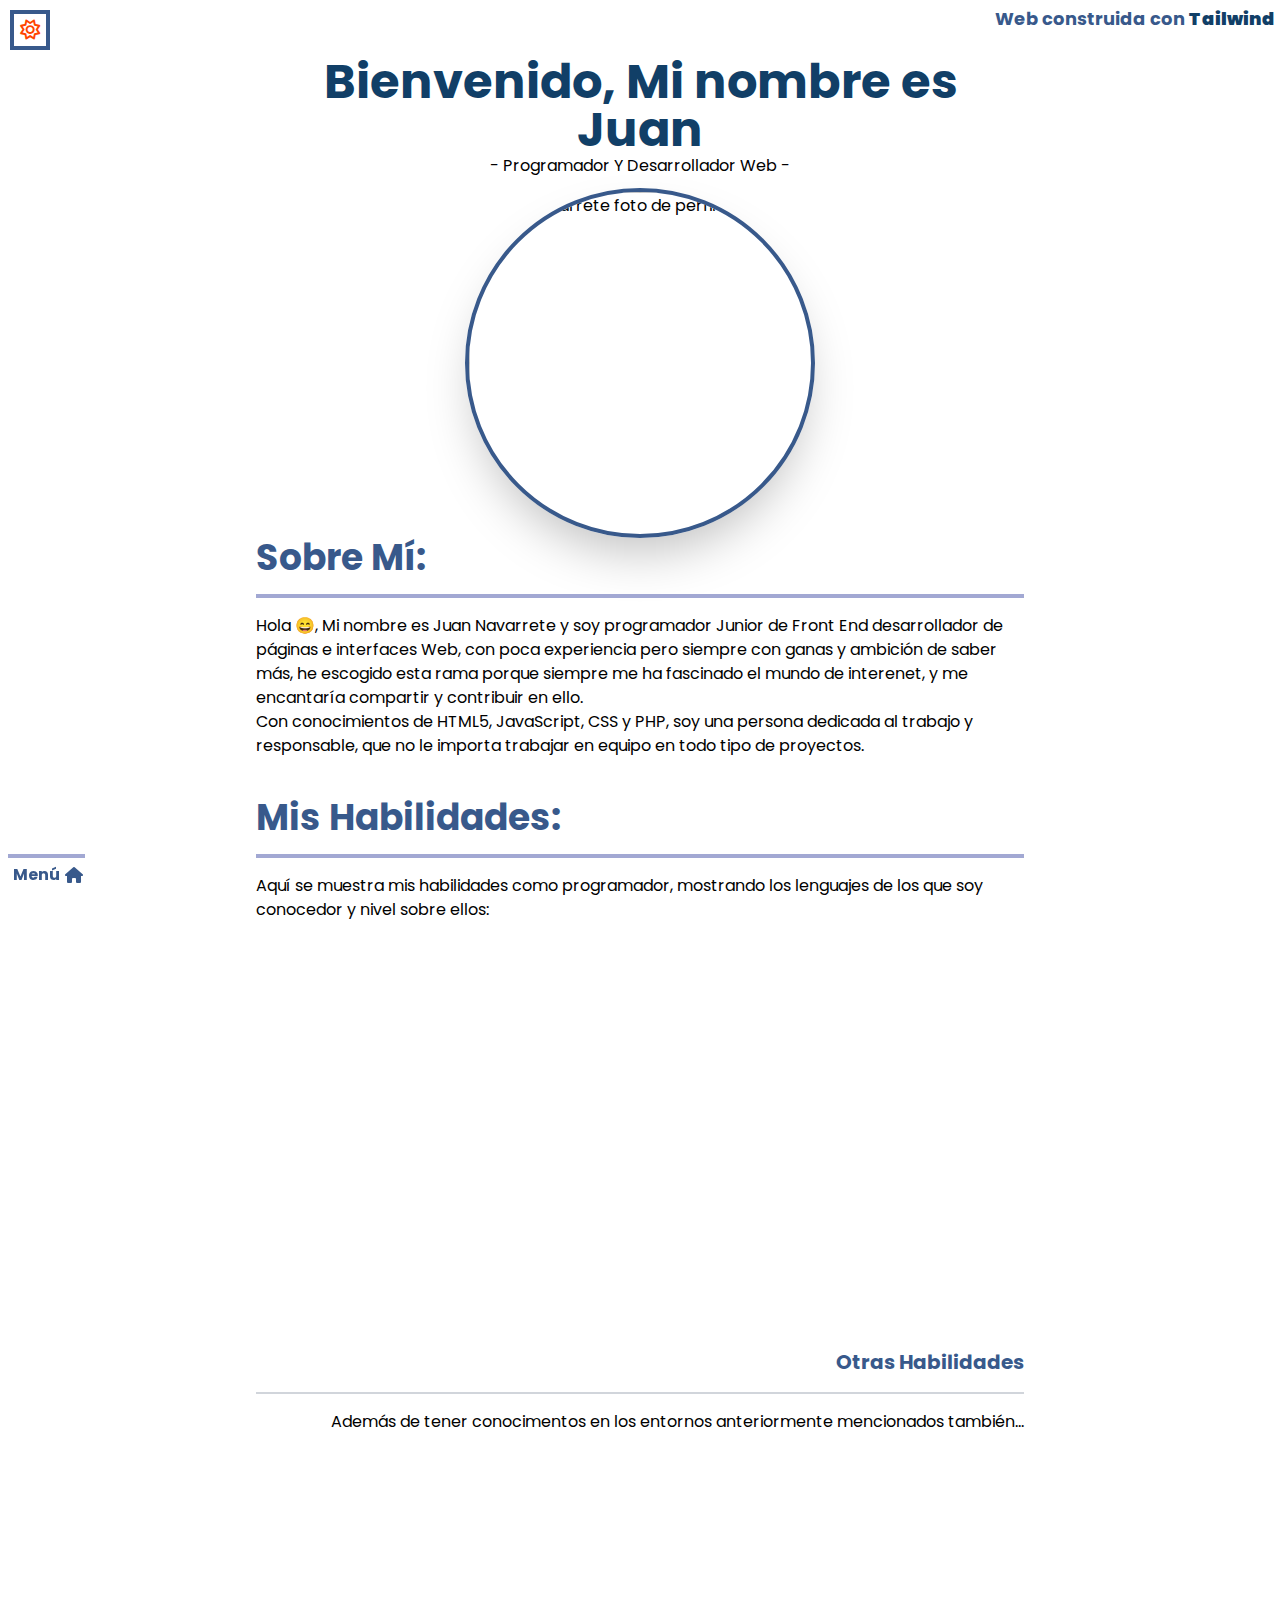
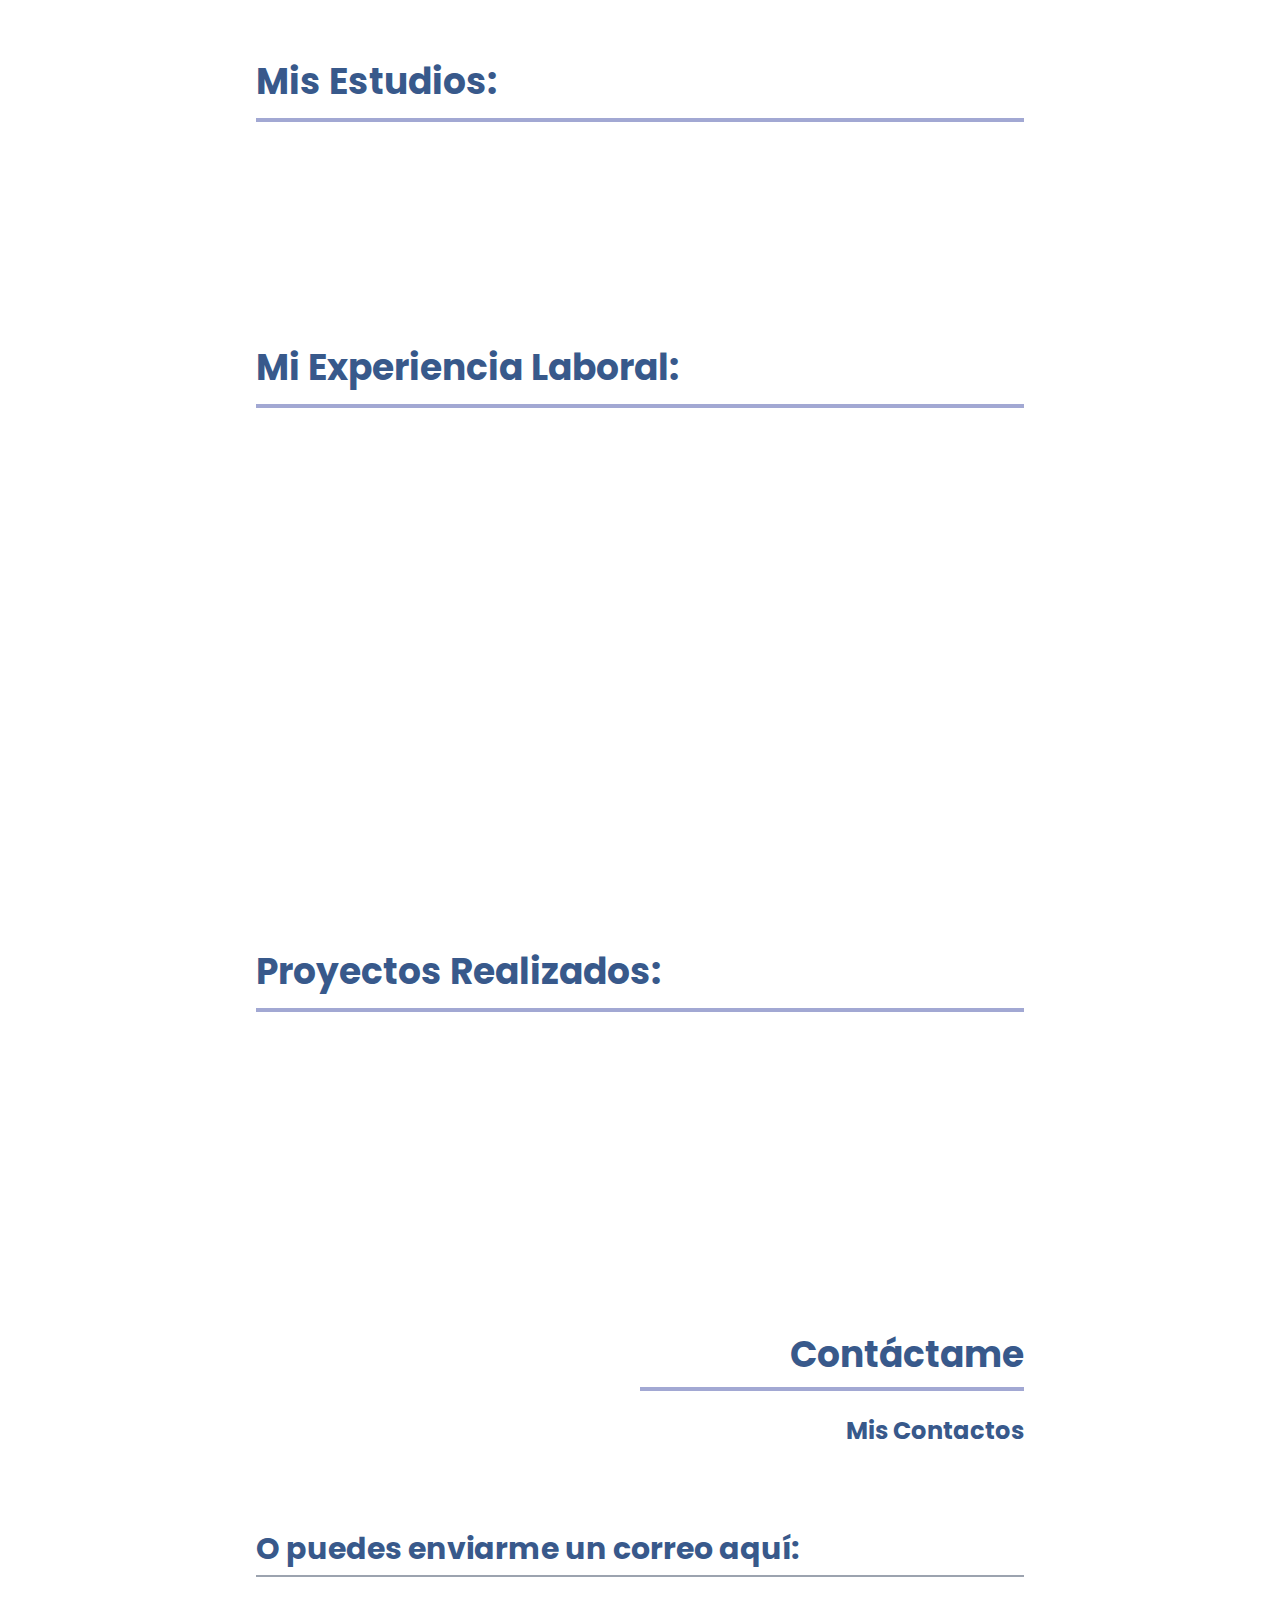
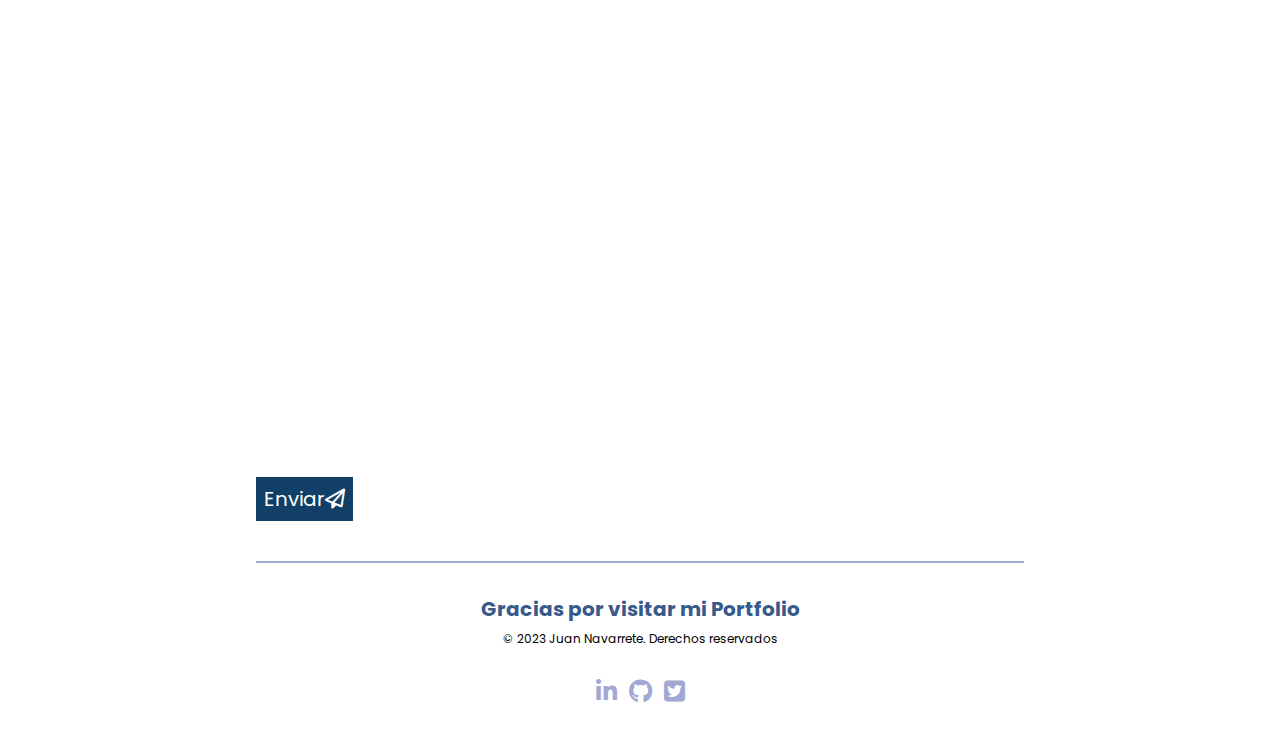
==== index.html @ 137d6327 "Cambios en JS" ====
<!-- <!DOCTYPE html> -->
<html lang="en">
<head>
    <meta charset="UTF-8">
    <meta name="viewport" content="width=device-width, initial-scale=1.0">
    <link rel="stylesheet" href="/css/output.css">
    <link rel="stylesheet" href="/css/Portfolio.css">

    <!-- ICONOS -->
    <!-- FONTAWESOME -->
    <link rel="stylesheet" href="/fontawesome/css/all.css">

    <!-- JQUERY -->
    <script
			  src="https://code.jquery.com/jquery-3.7.1.js"
			  integrity="sha256-eKhayi8LEQwp4NKxN+CfCh+3qOVUtJn3QNZ0TciWLP4="
			  crossorigin="anonymous"></script>
    
    <title>Mi Portfolio</title>
</head>
<body class="animate-web_Load">

    <!-- BOTÓN DE DARKMODE -->
    <div class="top-[10px] left-[10px] fixed z-10 flex flex-col md:flex-row align-center gap-2">
        <button id="darkmode-btn" class="w-[40px] h-[40px]"><i class="fa-regular fa-sun text-xl"></i></button>
        <button id="disable_light" class="group relative flex">
            <i class="fa-regular fa-lightbulb"></i><span class="hidden group-hover:inline" id="enable_light"> Deshabilitar</span>
        </button>
    </div>
    <!--  -->

    <div class="custom-cursor"></div>

    <script src="utilities/js/disableEnableLight.js"></script>


    <h4 class="text-center md:text-right p-[5px]" id="info_Cabecera">Web construida con <strong>Tailwind</strong></h4>

    <!-- MENÚ DE INICIO -->

    <nav id="sideBarMenu" class=" w-[50%] sm:w-[20%] lg:w-[14%] xl:w-[12%] m-[8px] text-right sm:text-left fixed z-20 flex flex-col">
        <ol id="contentmenu" class="contenido_menu_inicio mostrar_menu pr-[5px] sm:pr-0">
            <li class="mb-[5px] hover:font-bold"><a href="#sobreMi">Sobre Mi</a></li>
            <li class="mb-[5px] hover:font-bold"><a href="#habilidades">Mis Habilidades</a></li>
            <li class="mb-[5px] hover:font-bold"><a href="#estudios">Mis Estudios</a></li>
            <li class="mb-[5px] hover:font-bold"><a href="#experiencia">Experiencia Laboral</a></li>
            <li class="mb-[5px] hover:font-bold"><a href="#proyectos">Mis Proyectos</a></li>
        </ol>
        <button id="btnMenu" class="botonMenu transformar font-bold text-left border-t-4 border-portfolioAzul2"><i class="fa-solid fa-house"></i></button>
        <script src="utilities/js/activateLeftMenu.js"></script>
        <script src="utilities/js/changeSideBarButton.js"></script>
    </nav>

    <!-- CONTENEDOR DE LA WEB -->
    <div class="mt-[20px] w-[90%] sm:w-[80%] lg:w-[60%] m-auto">

        <header class='text-left'>
            <h1 id="titular_pagina" class="text-center">Bienvenido, Mi nombre es Juan</h1>
            <figure>
                <figcaption class="text-center mb-[10px] capitalize">- programador y Desarrollador Web -</figcaption>
                <img class="m-auto shadow-2xl" id="mifoto" src="/utilities/img/my_profile_photo.jpg" alt="Juan Navarrete foto de perfil">
            </figure>
        </header>

        <!-- SECCION:
        Sobre Mí
        -->
        <section class="mb-10">
            <h2 id="sobreMi" class="headerSection">Sobre Mí:</h2>
            <!-- Section divider -->
            <div class="sectionDivider"></div>
            <p>Hola 😄, Mi nombre es Juan Navarrete y soy programador Junior de Front End desarrollador de páginas e interfaces Web, con poca experiencia pero siempre con ganas y ambición de saber más, he escogido esta rama porque siempre me ha fascinado el mundo de interenet, y me encantaría compartir y contribuir en ello.</p>
            <p>Con conocimientos de HTML5, JavaScript, CSS y PHP, soy una persona dedicada al trabajo y responsable, que no le importa trabajar en equipo en todo tipo de proyectos.</p>
        </section>


        <!-- SECCION:
        Mis Habilidades
        -->
        <section class="mb-10">
            <header class="mb-[10px]">
                <h2 id="habilidades" class="headerSection">Mis Habilidades:</h2>
                <div class="sectionDivider"></div>
                <p>Aquí se muestra mis habilidades como programador, mostrando los lenguajes de los que soy conocedor y nivel sobre ellos:</p>
            </header>
            
            <article class="section_content">
                <h3 class="mb-[10px]">Lenguajes</h3>
                <ol class="mb-[10px] grid grid-cols-2 sm:grid-cols-3 md:grid-cols-4 xl:grid-cols-5 2xl:grid-cols-6 gap-4">

                    <li class="border-4 border-cyan-800 habilidades-container">
                        <ol class=" flex flex-col items-center gap-2">
                            <li>
                                <h4 class="text-center">Nivel: <strong>Medio</strong></h4>
                            </li>
                            <li>
                                <i class="fa-brands fa-html5 habilidades-icon"></i>
                            </li>
                            <li>
                                <p>HTML</p>
                            </li>
                        </ol>
                    </li>

                    <li class="border-4 border-cyan-800 habilidades-container">
                        <ol class=" flex flex-col items-center gap-2">
                            <li>
                                <h4 class="text-center">Nivel: <strong>Medio</strong></h4>
                            </li>
                            <li>
                                <i class="fa-brands fa-css3 habilidades-icon"></i>
                            </li>
                            <li>
                                <p>CSS</p>
                            </li>
                        </ol>     
                    </li>

                    <li class="border-4 border-cyan-800 habilidades-container">
                        <ol class=" flex flex-col items-center gap-2">
                            <li>
                                <h4 class="text-center">Nivel: <strong>Básico</strong></h4>
                            </li>
                            <li>
                                <i class="fa-brands fa-js habilidades-icon"></i>
                            </li>
                            <li>
                                <p>JavaScript</p>
                            </li>
                        </ol>
                    </li>

                    <li class="border-4 border-cyan-800 habilidades-container">
                        <ol class=" flex flex-col items-center gap-2">
                            <li>
                                <h4 class="text-center">Nivel: <strong>Básico</strong></h4>
                            </li>
                            <li>
                                <i class="fa-brands fa-php habilidades-icon"></i>
                            </li>
                            <li>
                                <p>PHP</p>
                            </li>
                        </ol>
                    </li>

                    <li class="border-4 border-cyan-800 habilidades-container">
                        <ol class=" flex flex-col items-center gap-2">
                            <li>
                                <h4 class="text-center">Nivel: <strong>Medio</strong></h4>
                            </li>
                            <li>
                                <i class="fa-solid fa-database habilidades-icon"></i>
                            </li>
                            <li>
                                <p>MySQL</p>
                            </li>
                        </ol>
                    </li>

                </ol>
            </article>               
              
            <article class="section_content">
                <h3 class="mb-[10px]">Frameworks</h3>
                <ol class="mb-[10px] grid grid-cols-2 sm:grid-cols-3 md:grid-cols-4 xl:grid-cols-5 2xl:grid-cols-6 gap-4">
                    <li class="border-4 border-cyan-800 habilidades-container">
                        <ol class=" flex flex-col items-center gap-2">
                            <li>
                                <h4 class="text-center">Nivel: <strong>Básico</strong></h4>
                            </li>
                            <li>
                                <i class="fa-brands fa-react  habilidades-icon"></i>
                            </li>
                            <li>
                                <p>React</p>
                            </li>
                        </ol>
                    </li>

                    <li class="border-4 border-cyan-800 habilidades-container">
                        <ol class=" flex flex-col items-center gap-2">
                            <li>
                                <h4 class="text-center">Nivel: <strong>Básico</strong></h4>
                            </li>
                            <li>
                                <i class="fa-brands fa-bootstrap habilidades-icon"></i>
                            </li>
                            <li>
                                <p>BootStrap</p>
                            </li>
                        </ol>
                    </li>

                    <li class="border-4 border-cyan-800 habilidades-container">
                        <ol class=" flex flex-col items-center gap-2">
                            <li>
                                <h4 class="text-center">Nivel: <strong>Medio</strong></h4>
                            </li>
                            <li>
                                <i class="fa-solid fa-wind habilidades-icon"></i>
                            </li>
                            <li>
                                <p>TailWind</p>
                            </li>
                        </ol>
                    </li>
                </ol>
            </article> 

            <!-- OTRAS HABILIDADES -->
            <article class="text-right">
                <h3>Otras Habilidades</h3>
                <div class="border-[1px] border-gray-300 mt-4 mb-4"></div>
                <p class="mb-[8px]">Además de tener conocimentos en los entornos anteriormente mencionados también...</p>
                <ol id="otras_habilidades" class="font-bold section_content">
                    <li>Siempre puntual<i class="fa-solid fa-circle-notch text-xs ml-2"></i></li>
                    <li>Abierto a trabajar en equipo<i class="fa-solid fa-circle-notch text-xs ml-2"></i></li>
                    <li>Dedicado con el trabajo<i class="fa-solid fa-circle-notch text-xs ml-2 "></i></li>
                    <li>Uso de terminal en sistemas Unix<i class="fa-solid fa-circle-notch text-xs ml-2 "></i></li>
                    <li>Manejo básico de redes<i class="fa-solid fa-circle-notch text-xs ml-2 "></i></li>
                    <li class="mt-8 font-normal relative" id="descargar_cv">
                        Puedes hacerte con mi CV descargándolo en aquí 
                        <a id="descargar_cv_url" href="/utilities/files/Currículum Juan Navarrete.pdf" download="mi_CV"><i class="fa-solid fa-download text-2xl" alt="descargar CV pdf"></i></a>
                        <span class="absolute bottom-7 text-xs right-0">Descargar versión PDF</span>
                    </li>
                </ol>
            </article>
        
            <script src="utilities/js/defineLvlColor.js"></script>
        </section>
        <!-- 
        Certificaciones
        -->
        <section class="mb-10">
            <h2 id="estudios" class="headerSection">Mis Estudios:</h2>
            <div class="sectionDivider"></div>

            <div class="section_content">
                <p class="mb-3">Todos estos conocimentos o en parte los he adquirido gracias a las siguientes titulaciones académicas:</p>
            <!-- Centro,titulo,inicio y fin y nota
             grid-cols-2 sm:grid-cols-3 md:grid-cols-4 xl:grid-cols-5 2xl:grid-cols-6
            -->
                <div class="grid grid-cols-1 md:grid-cols-2 gap-2 mb-[15px]">
                    <article class="min-h-[110px] p-1 flex justify-between  certificacion-box">
                        <div>
                            <ol class="h-full flex flex-col justify-between w-[80%] lg:w-[90%]">
                                <li><h3>Tec Medio - Sistemas Microinformáticos y Redes</h3></li>
                                <li><p><strong>IES Pazo da Mercé</strong> 2019/2021</p></li>
                            </ol>
                        </div>
                        <span class="relative text-portfolioAzul4 text-2xl md:text-4xl font-bold  before:content-['Nota'] before:absolute before:top-0 before:right-[80%] before:font-bold before:text-red-500 before:text-xs before:md:text-sm">6,4</span>
                    </article>
                    
                    <article class="min-h-[110px] p-1 flex justify-between  certificacion-box">
                        <div>
                            <ol class="h-full flex flex-col justify-between w-[80%] lg:w-[90%]">
                                <li><h3>Tec Sup - Diseño de Aplicaciones Web</h3></li>
                                <li><p><strong>IES Pazo da Mercé</strong> 2021/2023</p></li>
                            </ol>

                        </div>
                        <span class="relative text-portfolioAzul4 text-2xl md:text-4xl font-bold  before:content-['Nota'] before:absolute before:top-0 before:right-[80%] before:font-bold before:text-red-500 before:text-xs before:md:text-sm">7,9</span>
                    </article>

                </div>
            </div>
            
            
        </section>

        <!-- SECCION:
        Experiencia Laboral
        -->

        <section class="mb-10">
            <h2 id="experiencia" class="headerSection">Mi Experiencia Laboral:</h2>
            <div class="sectionDivider animate-fadingInLeft"></div>
            <div class="experiencia_container relative flex flex-col gap-3 overflow-hidden">
                <!-- exp-left -->
                <ol class="relative right-1/2 opacity-0 animate-fadingInLeft border-dotted border-2 border-portfolioAzul2 w-full md:w-1/2 text-center p-3 self-center md:self-start">
                    <li><h3 class="text-3xl experiencia_header"><span class="text-red-600">&#9866;</span>I3TE Porriño</h3></li>
                    <li><h4 class="text-portfolioAzul2"><span class="tiempo_experiencia">3 meses</span> como Ayudante en Prácticas</h4></li>
                    <li>
                            <h4 class="underline">Mi rol</h4>
                            Ayudar al equipo a buscar e implementar funciones para aplicaciones en producción con JS y PHP, Testing de Aplicacionnes.
                    </li>
                </ol>
                <!-- exp-right -->
                <ol class="relative  left-1/2 opacity-0 border-dotted border-2 border-portfolioAzul2  w-full md:w-1/2 text-center p-3 self-center md:self-end">
                    <li><h3 class="text-3xl experiencia_header"><span class="text-red-600">&#9866;</span>Software Quobis Porriño</h3></li>
                    <li><h4 class="text-portfolioAzul2"><span class="tiempo_experiencia">3 meses</span> como Ayudante en Prácticas</h4></li>
                    <li>
                            <h4 class="underline">Mi rol</h4>
                            Ayudar al equipo a buscar e implementar funciones para aplicaciones en producción con JS y PHP, Testing de Aplicacionnes.
                    </li>
                </ol> 

            </div>
           
            <!-- clases de los elementos exp-left exp-right -->
            <script src="utilities/js/loadElementsInDocument.js"></script>
            
        </section>


        <!--SECCION: 
        Trabajos realizados
         -->
         <section class="mb-10">
            <h2 id="proyectos" class="headerSection">Proyectos Realizados:</h2>
            <div class="sectionDivider"></div>

            <!-- Contenedor de proyectos -->
            <div class="grid grid-cols-1 sm:grid-cols-2 lg:grid-cols-3  gap-2 relative section_content">

                <div class="flip-card section-content">
                    <p class="text-center text-xs">Selecciona para mostrar</p>
                    <div class="flip-card-inner">
                      <div class="flip-card-front">
                        <img src="utilities/img/Sample_Image.png" alt="Avatar">
                      </div>
                      <div class="flip-card-back p-2">
                        <ol>
                            <li><h3>Juego Piedra Papel Tijeras</h3></li>
                            <li><p>Clásico juego de piedra papel y tijeras hecho con JavaScript</p></li>
                            <li>
                                <ol class="flex justify-center gap-2 font-bold lenguajes">
                                    <li>JS</li>
                                    <li>CSS</li>
                                    <li>HTML</li>
                                </ol>
                            </li>
                        </ol>
                        <!-- Opciones -->
                        <ol class="flex justify-center gap-3 absolute bottom-0 left-[50%] translate-x-[-50%] translate-y-[-50%] font-black">
                            <li class="group">
                                <a href="">Ver</a>
                                <div class="group-hover:animate-expand opacity-0 border-2 border-portfolioAzul5 w-0 m-auto"></div>
                            </li>
                            <li class="group">
                                <a href="">Descargar</a>
                                <div class="group-hover:animate-expand opacity-0 border-2 border-portfolioAzul5 w-0 m-auto"></div>
                            </li>
                        </ol>
                      </div>
                    </div>
                  </div> 

                  <div class="flip-card">
                    <p class="text-center text-xs">Selecciona para mostrar</p>
                    <div class="flip-card-inner">
                      <div class="flip-card-front">
                        <img src="utilities/img/Sample_Image_2.png" alt="Avatar">
                      </div>
                      <div class="flip-card-back p-2">
                        <ol>
                            <li><h3>Juego Tres En Raya</h3></li>
                            <li><p>Juego de Tres En Raya creado con CSS y JS</p></li>
                            <li>
                                <ol class="flex justify-center gap-2 font-bold lenguajes">
                                    <li>JS</li>
                                    <li>CSS</li>
                                    <li>HTML</li>
                                </ol>
                            </li>
                        </ol>
                        <!-- Opciones -->
                        <ol class="flex justify-center gap-3 absolute bottom-0 left-[50%] translate-x-[-50%] translate-y-[-50%] font-black">
                            <li class="group">
                                <a href="">Ver</a>
                                <div class="group-hover:animate-expand opacity-0 border-2 border-portfolioAzul5 w-0 m-auto"></div>
                            </li>
                            <li class="group">
                                <a href="">Descargar</a>
                                <div class="group-hover:animate-expand opacity-0 border-2 border-portfolioAzul5 w-0 m-auto"></div>
                            </li>
                        </ol>
                      </div>
                    </div>
                  </div> 

            </div>
            
        </section>

        <!-- FORMULARIO DE CONTACTO -->
        <section class="mb-10">
            <header class="flex flex-col align-top">
                <h2 class="headerSection text-right">Contáctame</h2>
                <div class="border-2 self-end w-1/2 border-portfolioAzul2 mt-3 mb-3"></div>
            </header>
            
            <div class="flex flex-col">
                <h3 class="text-right text-2xl mt-3">Mis Contactos</h3>
                <div class="flex flex-row-reverse section_content">
                    <ol id="mis_contactos_list" class="text-right text-xl">
                        <li class="flex gap-2 items-center justify-end">Linkedin <a href=""><i class="fa-brands fa-linkedin-in text-portfolioAzul4"></i></a></li>
                        <li class="flex gap-2 items-center justify-end">+34 999 999 999<i class="fa-solid fa-phone  text-portfolioAzul4"></i></li>
                        <li class="flex gap-2 items-center justify-end">Github <a href=""><i class="fa-brands fa-github  text-portfolioAzul4"></i></a></li>
                    </ol>
                </div>
                
            </div>
            <h3 class="text-3xl mb-2">O puedes enviarme un correo aquí:</h3>
            
            <!-- FORMULARIO DE LA WEB ***************************************-->
            <form action="destino.php" method="post" target="_blank" oninvalid="algomal()" onsubmit="messajeSuccess()" class="flex flex-col border-t-2 pt-2 border-gray-400" id="formulario_mensaje">
               
               <!-- Alert card -->
                <div id="alert" class=" p-2 text-white font-bold cursor-auto">
                    <span class="cursor-pointer closebtn hover:text-black" onclick="this.parentElement.style.display='none';">&times;</span>
                    <span id="card_message"></span>
                </div>
                <!--  -->
               
                <div class="grid grid-cols-1 sm:grid-cols-2 gap-3  mb-4 section_content">
                    <div class="flex flex-col">
                        <label for="nombre" class="flex content-center items-center">
                            Nombre 
                            <div class="relative ml-2">
                                <i class="cursor-help fa-solid fa-circle-info ayuda text-xs"></i>
                                <p class="text-xs absolute left-full bottom-full text-white p-2 bg-portfolioAzul3">Escriba su nombre aquí</p>
                            </div>
                        </label>
                        <input required type="text" name="nombre" oninvalid="showAlert(this,'Introduce un nombre de entre 3 y 16 caracteres, solo letras estan permitidas.')" id="nombre" pattern="([a-zA-Zñ](\s[a-zA-Zñ]+)?){3,16}" class="form-input  invalid:text-red-600 " placeholder="Introduce aquí tu nombre...">
                        <p id="nombre_error" class="text-xs text-red-700 text-alert"></p>
                    </div>
                    
                    <div class="flex flex-col">
                        <label for="correo"class="flex content-center items-center">
                            Tu correo 
                            <div class="relative ml-2">
                                <i class="cursor-help fa-solid fa-circle-info ayuda text-xs"></i>
                                <p class="text-xs absolute left-full bottom-full text-white p-2 bg-portfolioAzul3">Introduce un correo que sea válido</p>
                            </div>
                        </label>
                        <input required type="email" name="correo" id="correo" oninvalid="showAlert(this,'Porfavor, introduce un correo válido.')" class="form-input invalid:text-red-600 " placeholder="Escribe aqui tu correo..." title="Introduce un correo que sea válido">
                        <p id="correo_error" class="text-xs text-red-700 text-alert"></p>
                    </div>
               </div>

               <div class="flex flex-col mb-4 section_content">
                    <label for="motivo" class="flex content-center items-center">
                        Motivo 
                        <div class="ml-2 relative flex">
                            <i class="cursor-help fa-solid fa-circle-info ayuda text-xs"></i>
                            <p class="text-xs absolute left-full bottom-full text-white p-2 bg-portfolioAzul3">Escriba el motivo del mensaje</p>
                        </div>
                    </label>
                    <input required type="text" name="motivo" oninvalid="showAlert(this,'Introduce un motivo de al menos 5 caracteres de largo')" id="motivo" minlength="5" class=" form-input invalid:text-red-600 " placeholder="Motivo del correo..." title="Escriba el motivo del correo al menos 5 caracteres">
                    <p id="motivo_error" class="text-xs text-red-700 text-alert"></p>
                </div>

                <div class="flex flex-col mb-4 section_content">
                    <label for="mensaje" class="flex content-center items-center">
                        Mensaje 
                        <div class="relative ml-2">
                            <i class="cursor-help fa-solid fa-circle-info ayuda text-xs"></i>
                            <p class="text-xs absolute left-full bottom-full text-white p-2 bg-portfolioAzul3">Escriba aquí el contenido del mensaje</p>
                        </div>
                    </label>
                    <textarea required placeholder="Cual es tu duda?" minlength="10" oninvalid="showAlert(this,'Campo requerido')" name="mensaje" id="mensaje" cols="30" rows="10" form="" class="form-textarea invalid:text-red-600"></textarea>
                    <p id="mensaje_error" class="text-xs text-red-700 text-alert"></p>
                </div>

                <button type="submit" onclick="messageFailure()" id="enviar" class="hover:animate-hoverButton active:animate-activeButton p-2 text-xl self-start flex items-center">Enviar <i class="fa-regular fa-paper-plane"></i></button>
            </form>
            <script src="utilities/js/showFormActions.js"></script>
        </section>


            <!-- FOOTER DE LA WEB -->
    <footer class="w-full border-t-2 border-portfolioAzul2 p-8">
        <ol class="text-center flex flex-col gap-2">
            <li><h3>Gracias por visitar mi Portfolio</h3></li>
            <li class="text-xs">© 2023 Juan Navarrete. Derechos reservados</li>
            <li class="text-portfolioAzul2 text-2xl flex justify-center gap-3 mt-6">
                <a href=""><i class="fa-brands fa-linkedin-in"></i></a>
                <a href=""><i class="fa-brands fa-github"></i></a>
                <a href=""><i class="fa-brands fa-square-twitter"></i></a>
            </li>
        </ol>
        
    </footer>
    </div>



    
<script src="utilities/js/toggleDarkMode.js"></script>
</body>
</html>
---- css/output.css ----
/*
! tailwindcss v3.3.5 | MIT License | https://tailwindcss.com
*/

/*
1. Prevent padding and border from affecting element width. (https://github.com/mozdevs/cssremedy/issues/4)
2. Allow adding a border to an element by just adding a border-width. (https://github.com/tailwindcss/tailwindcss/pull/116)
*/

*,
::before,
::after {
  box-sizing: border-box;
  /* 1 */
  border-width: 0;
  /* 2 */
  border-style: solid;
  /* 2 */
  border-color: #e5e7eb;
  /* 2 */
}

::before,
::after {
  --tw-content: '';
}

/*
1. Use a consistent sensible line-height in all browsers.
2. Prevent adjustments of font size after orientation changes in iOS.
3. Use a more readable tab size.
4. Use the user's configured `sans` font-family by default.
5. Use the user's configured `sans` font-feature-settings by default.
6. Use the user's configured `sans` font-variation-settings by default.
*/

html {
  line-height: 1.5;
  /* 1 */
  -webkit-text-size-adjust: 100%;
  /* 2 */
  -moz-tab-size: 4;
  /* 3 */
  -o-tab-size: 4;
     tab-size: 4;
  /* 3 */
  font-family: ui-sans-serif, system-ui, -apple-system, BlinkMacSystemFont, "Segoe UI", Roboto, "Helvetica Neue", Arial, "Noto Sans", sans-serif, "Apple Color Emoji", "Segoe UI Emoji", "Segoe UI Symbol", "Noto Color Emoji";
  /* 4 */
  font-feature-settings: normal;
  /* 5 */
  font-variation-settings: normal;
  /* 6 */
}

/*
1. Remove the margin in all browsers.
2. Inherit line-height from `html` so users can set them as a class directly on the `html` element.
*/

body {
  margin: 0;
  /* 1 */
  line-height: inherit;
  /* 2 */
}

/*
1. Add the correct height in Firefox.
2. Correct the inheritance of border color in Firefox. (https://bugzilla.mozilla.org/show_bug.cgi?id=190655)
3. Ensure horizontal rules are visible by default.
*/

hr {
  height: 0;
  /* 1 */
  color: inherit;
  /* 2 */
  border-top-width: 1px;
  /* 3 */
}

/*
Add the correct text decoration in Chrome, Edge, and Safari.
*/

abbr:where([title]) {
  -webkit-text-decoration: underline dotted;
          text-decoration: underline dotted;
}

/*
Remove the default font size and weight for headings.
*/

h1,
h2,
h3,
h4,
h5,
h6 {
  font-size: inherit;
  font-weight: inherit;
}

/*
Reset links to optimize for opt-in styling instead of opt-out.
*/

a {
  color: inherit;
  text-decoration: inherit;
}

/*
Add the correct font weight in Edge and Safari.
*/

b,
strong {
  font-weight: bolder;
}

/*
1. Use the user's configured `mono` font family by default.
2. Correct the odd `em` font sizing in all browsers.
*/

code,
kbd,
samp,
pre {
  font-family: ui-monospace, SFMono-Regular, Menlo, Monaco, Consolas, "Liberation Mono", "Courier New", monospace;
  /* 1 */
  font-size: 1em;
  /* 2 */
}

/*
Add the correct font size in all browsers.
*/

small {
  font-size: 80%;
}

/*
Prevent `sub` and `sup` elements from affecting the line height in all browsers.
*/

sub,
sup {
  font-size: 75%;
  line-height: 0;
  position: relative;
  vertical-align: baseline;
}

sub {
  bottom: -0.25em;
}

sup {
  top: -0.5em;
}

/*
1. Remove text indentation from table contents in Chrome and Safari. (https://bugs.chromium.org/p/chromium/issues/detail?id=999088, https://bugs.webkit.org/show_bug.cgi?id=201297)
2. Correct table border color inheritance in all Chrome and Safari. (https://bugs.chromium.org/p/chromium/issues/detail?id=935729, https://bugs.webkit.org/show_bug.cgi?id=195016)
3. Remove gaps between table borders by default.
*/

table {
  text-indent: 0;
  /* 1 */
  border-color: inherit;
  /* 2 */
  border-collapse: collapse;
  /* 3 */
}

/*
1. Change the font styles in all browsers.
2. Remove the margin in Firefox and Safari.
3. Remove default padding in all browsers.
*/

button,
input,
optgroup,
select,
textarea {
  font-family: inherit;
  /* 1 */
  font-feature-settings: inherit;
  /* 1 */
  font-variation-settings: inherit;
  /* 1 */
  font-size: 100%;
  /* 1 */
  font-weight: inherit;
  /* 1 */
  line-height: inherit;
  /* 1 */
  color: inherit;
  /* 1 */
  margin: 0;
  /* 2 */
  padding: 0;
  /* 3 */
}

/*
Remove the inheritance of text transform in Edge and Firefox.
*/

button,
select {
  text-transform: none;
}

/*
1. Correct the inability to style clickable types in iOS and Safari.
2. Remove default button styles.
*/

button,
[type='button'],
[type='reset'],
[type='submit'] {
  -webkit-appearance: button;
  /* 1 */
  background-color: transparent;
  /* 2 */
  background-image: none;
  /* 2 */
}

/*
Use the modern Firefox focus style for all focusable elements.
*/

:-moz-focusring {
  outline: auto;
}

/*
Remove the additional `:invalid` styles in Firefox. (https://github.com/mozilla/gecko-dev/blob/2f9eacd9d3d995c937b4251a5557d95d494c9be1/layout/style/res/forms.css#L728-L737)
*/

:-moz-ui-invalid {
  box-shadow: none;
}

/*
Add the correct vertical alignment in Chrome and Firefox.
*/

progress {
  vertical-align: baseline;
}

/*
Correct the cursor style of increment and decrement buttons in Safari.
*/

::-webkit-inner-spin-button,
::-webkit-outer-spin-button {
  height: auto;
}

/*
1. Correct the odd appearance in Chrome and Safari.
2. Correct the outline style in Safari.
*/

[type='search'] {
  -webkit-appearance: textfield;
  /* 1 */
  outline-offset: -2px;
  /* 2 */
}

/*
Remove the inner padding in Chrome and Safari on macOS.
*/

::-webkit-search-decoration {
  -webkit-appearance: none;
}

/*
1. Correct the inability to style clickable types in iOS and Safari.
2. Change font properties to `inherit` in Safari.
*/

::-webkit-file-upload-button {
  -webkit-appearance: button;
  /* 1 */
  font: inherit;
  /* 2 */
}

/*
Add the correct display in Chrome and Safari.
*/

summary {
  display: list-item;
}

/*
Removes the default spacing and border for appropriate elements.
*/

blockquote,
dl,
dd,
h1,
h2,
h3,
h4,
h5,
h6,
hr,
figure,
p,
pre {
  margin: 0;
}

fieldset {
  margin: 0;
  padding: 0;
}

legend {
  padding: 0;
}

ol,
ul,
menu {
  list-style: none;
  margin: 0;
  padding: 0;
}

/*
Reset default styling for dialogs.
*/

dialog {
  padding: 0;
}

/*
Prevent resizing textareas horizontally by default.
*/

textarea {
  resize: vertical;
}

/*
1. Reset the default placeholder opacity in Firefox. (https://github.com/tailwindlabs/tailwindcss/issues/3300)
2. Set the default placeholder color to the user's configured gray 400 color.
*/

input::-moz-placeholder, textarea::-moz-placeholder {
  opacity: 1;
  /* 1 */
  color: #9ca3af;
  /* 2 */
}

input::placeholder,
textarea::placeholder {
  opacity: 1;
  /* 1 */
  color: #9ca3af;
  /* 2 */
}

/*
Set the default cursor for buttons.
*/

button,
[role="button"] {
  cursor: pointer;
}

/*
Make sure disabled buttons don't get the pointer cursor.
*/

:disabled {
  cursor: default;
}

/*
1. Make replaced elements `display: block` by default. (https://github.com/mozdevs/cssremedy/issues/14)
2. Add `vertical-align: middle` to align replaced elements more sensibly by default. (https://github.com/jensimmons/cssremedy/issues/14#issuecomment-634934210)
   This can trigger a poorly considered lint error in some tools but is included by design.
*/

img,
svg,
video,
canvas,
audio,
iframe,
embed,
object {
  display: block;
  /* 1 */
  vertical-align: middle;
  /* 2 */
}

/*
Constrain images and videos to the parent width and preserve their intrinsic aspect ratio. (https://github.com/mozdevs/cssremedy/issues/14)
*/

img,
video {
  max-width: 100%;
  height: auto;
}

/* Make elements with the HTML hidden attribute stay hidden by default */

[hidden] {
  display: none;
}

[type='text'],input:where(:not([type])),[type='email'],[type='url'],[type='password'],[type='number'],[type='date'],[type='datetime-local'],[type='month'],[type='search'],[type='tel'],[type='time'],[type='week'],[multiple],textarea,select {
  -webkit-appearance: none;
     -moz-appearance: none;
          appearance: none;
  background-color: #fff;
  border-color: #6b7280;
  border-width: 1px;
  border-radius: 0px;
  padding-top: 0.5rem;
  padding-right: 0.75rem;
  padding-bottom: 0.5rem;
  padding-left: 0.75rem;
  font-size: 1rem;
  line-height: 1.5rem;
  --tw-shadow: 0 0 #0000;
}

[type='text']:focus, input:where(:not([type])):focus, [type='email']:focus, [type='url']:focus, [type='password']:focus, [type='number']:focus, [type='date']:focus, [type='datetime-local']:focus, [type='month']:focus, [type='search']:focus, [type='tel']:focus, [type='time']:focus, [type='week']:focus, [multiple]:focus, textarea:focus, select:focus {
  outline: 2px solid transparent;
  outline-offset: 2px;
  --tw-ring-inset: var(--tw-empty,/*!*/ /*!*/);
  --tw-ring-offset-width: 0px;
  --tw-ring-offset-color: #fff;
  --tw-ring-color: #2563eb;
  --tw-ring-offset-shadow: var(--tw-ring-inset) 0 0 0 var(--tw-ring-offset-width) var(--tw-ring-offset-color);
  --tw-ring-shadow: var(--tw-ring-inset) 0 0 0 calc(1px + var(--tw-ring-offset-width)) var(--tw-ring-color);
  box-shadow: var(--tw-ring-offset-shadow), var(--tw-ring-shadow), var(--tw-shadow);
  border-color: #2563eb;
}

input::-moz-placeholder, textarea::-moz-placeholder {
  color: #6b7280;
  opacity: 1;
}

input::placeholder,textarea::placeholder {
  color: #6b7280;
  opacity: 1;
}

::-webkit-datetime-edit-fields-wrapper {
  padding: 0;
}

::-webkit-date-and-time-value {
  min-height: 1.5em;
  text-align: inherit;
}

::-webkit-datetime-edit {
  display: inline-flex;
}

::-webkit-datetime-edit,::-webkit-datetime-edit-year-field,::-webkit-datetime-edit-month-field,::-webkit-datetime-edit-day-field,::-webkit-datetime-edit-hour-field,::-webkit-datetime-edit-minute-field,::-webkit-datetime-edit-second-field,::-webkit-datetime-edit-millisecond-field,::-webkit-datetime-edit-meridiem-field {
  padding-top: 0;
  padding-bottom: 0;
}

select {
  background-image: url("data:image/svg+xml,%3csvg xmlns='http://www.w3.org/2000/svg' fill='none' viewBox='0 0 20 20'%3e%3cpath stroke='%236b7280' stroke-linecap='round' stroke-linejoin='round' stroke-width='1.5' d='M6 8l4 4 4-4'/%3e%3c/svg%3e");
  background-position: right 0.5rem center;
  background-repeat: no-repeat;
  background-size: 1.5em 1.5em;
  padding-right: 2.5rem;
  -webkit-print-color-adjust: exact;
          print-color-adjust: exact;
}

[multiple],[size]:where(select:not([size="1"])) {
  background-image: initial;
  background-position: initial;
  background-repeat: unset;
  background-size: initial;
  padding-right: 0.75rem;
  -webkit-print-color-adjust: unset;
          print-color-adjust: unset;
}

[type='checkbox'],[type='radio'] {
  -webkit-appearance: none;
     -moz-appearance: none;
          appearance: none;
  padding: 0;
  -webkit-print-color-adjust: exact;
          print-color-adjust: exact;
  display: inline-block;
  vertical-align: middle;
  background-origin: border-box;
  -webkit-user-select: none;
     -moz-user-select: none;
          user-select: none;
  flex-shrink: 0;
  height: 1rem;
  width: 1rem;
  color: #2563eb;
  background-color: #fff;
  border-color: #6b7280;
  border-width: 1px;
  --tw-shadow: 0 0 #0000;
}

[type='checkbox'] {
  border-radius: 0px;
}

[type='radio'] {
  border-radius: 100%;
}

[type='checkbox']:focus,[type='radio']:focus {
  outline: 2px solid transparent;
  outline-offset: 2px;
  --tw-ring-inset: var(--tw-empty,/*!*/ /*!*/);
  --tw-ring-offset-width: 2px;
  --tw-ring-offset-color: #fff;
  --tw-ring-color: #2563eb;
  --tw-ring-offset-shadow: var(--tw-ring-inset) 0 0 0 var(--tw-ring-offset-width) var(--tw-ring-offset-color);
  --tw-ring-shadow: var(--tw-ring-inset) 0 0 0 calc(2px + var(--tw-ring-offset-width)) var(--tw-ring-color);
  box-shadow: var(--tw-ring-offset-shadow), var(--tw-ring-shadow), var(--tw-shadow);
}

[type='checkbox']:checked,[type='radio']:checked {
  border-color: transparent;
  background-color: currentColor;
  background-size: 100% 100%;
  background-position: center;
  background-repeat: no-repeat;
}

[type='checkbox']:checked {
  background-image: url("data:image/svg+xml,%3csvg viewBox='0 0 16 16' fill='white' xmlns='http://www.w3.org/2000/svg'%3e%3cpath d='M12.207 4.793a1 1 0 010 1.414l-5 5a1 1 0 01-1.414 0l-2-2a1 1 0 011.414-1.414L6.5 9.086l4.293-4.293a1 1 0 011.414 0z'/%3e%3c/svg%3e");
}

@media (forced-colors: active)  {
  [type='checkbox']:checked {
    -webkit-appearance: auto;
       -moz-appearance: auto;
            appearance: auto;
  }
}

[type='radio']:checked {
  background-image: url("data:image/svg+xml,%3csvg viewBox='0 0 16 16' fill='white' xmlns='http://www.w3.org/2000/svg'%3e%3ccircle cx='8' cy='8' r='3'/%3e%3c/svg%3e");
}

@media (forced-colors: active)  {
  [type='radio']:checked {
    -webkit-appearance: auto;
       -moz-appearance: auto;
            appearance: auto;
  }
}

[type='checkbox']:checked:hover,[type='checkbox']:checked:focus,[type='radio']:checked:hover,[type='radio']:checked:focus {
  border-color: transparent;
  background-color: currentColor;
}

[type='checkbox']:indeterminate {
  background-image: url("data:image/svg+xml,%3csvg xmlns='http://www.w3.org/2000/svg' fill='none' viewBox='0 0 16 16'%3e%3cpath stroke='white' stroke-linecap='round' stroke-linejoin='round' stroke-width='2' d='M4 8h8'/%3e%3c/svg%3e");
  border-color: transparent;
  background-color: currentColor;
  background-size: 100% 100%;
  background-position: center;
  background-repeat: no-repeat;
}

@media (forced-colors: active)  {
  [type='checkbox']:indeterminate {
    -webkit-appearance: auto;
       -moz-appearance: auto;
            appearance: auto;
  }
}

[type='checkbox']:indeterminate:hover,[type='checkbox']:indeterminate:focus {
  border-color: transparent;
  background-color: currentColor;
}

[type='file'] {
  background: unset;
  border-color: inherit;
  border-width: 0;
  border-radius: 0;
  padding: 0;
  font-size: unset;
  line-height: inherit;
}

[type='file']:focus {
  outline: 1px solid ButtonText;
  outline: 1px auto -webkit-focus-ring-color;
}

h1 {
  font-size: 3rem;
  line-height: 1;
}

h2 {
  font-size: 1.875rem;
  line-height: 2.25rem;
}

h3 {
  font-size: 1.25rem;
  line-height: 1.75rem;
}

h4 {
  font-size: 1.125rem;
  line-height: 1.75rem;
}

*, ::before, ::after {
  --tw-border-spacing-x: 0;
  --tw-border-spacing-y: 0;
  --tw-translate-x: 0;
  --tw-translate-y: 0;
  --tw-rotate: 0;
  --tw-skew-x: 0;
  --tw-skew-y: 0;
  --tw-scale-x: 1;
  --tw-scale-y: 1;
  --tw-pan-x:  ;
  --tw-pan-y:  ;
  --tw-pinch-zoom:  ;
  --tw-scroll-snap-strictness: proximity;
  --tw-gradient-from-position:  ;
  --tw-gradient-via-position:  ;
  --tw-gradient-to-position:  ;
  --tw-ordinal:  ;
  --tw-slashed-zero:  ;
  --tw-numeric-figure:  ;
  --tw-numeric-spacing:  ;
  --tw-numeric-fraction:  ;
  --tw-ring-inset:  ;
  --tw-ring-offset-width: 0px;
  --tw-ring-offset-color: #fff;
  --tw-ring-color: rgb(59 130 246 / 0.5);
  --tw-ring-offset-shadow: 0 0 #0000;
  --tw-ring-shadow: 0 0 #0000;
  --tw-shadow: 0 0 #0000;
  --tw-shadow-colored: 0 0 #0000;
  --tw-blur:  ;
  --tw-brightness:  ;
  --tw-contrast:  ;
  --tw-grayscale:  ;
  --tw-hue-rotate:  ;
  --tw-invert:  ;
  --tw-saturate:  ;
  --tw-sepia:  ;
  --tw-drop-shadow:  ;
  --tw-backdrop-blur:  ;
  --tw-backdrop-brightness:  ;
  --tw-backdrop-contrast:  ;
  --tw-backdrop-grayscale:  ;
  --tw-backdrop-hue-rotate:  ;
  --tw-backdrop-invert:  ;
  --tw-backdrop-opacity:  ;
  --tw-backdrop-saturate:  ;
  --tw-backdrop-sepia:  ;
}

::backdrop {
  --tw-border-spacing-x: 0;
  --tw-border-spacing-y: 0;
  --tw-translate-x: 0;
  --tw-translate-y: 0;
  --tw-rotate: 0;
  --tw-skew-x: 0;
  --tw-skew-y: 0;
  --tw-scale-x: 1;
  --tw-scale-y: 1;
  --tw-pan-x:  ;
  --tw-pan-y:  ;
  --tw-pinch-zoom:  ;
  --tw-scroll-snap-strictness: proximity;
  --tw-gradient-from-position:  ;
  --tw-gradient-via-position:  ;
  --tw-gradient-to-position:  ;
  --tw-ordinal:  ;
  --tw-slashed-zero:  ;
  --tw-numeric-figure:  ;
  --tw-numeric-spacing:  ;
  --tw-numeric-fraction:  ;
  --tw-ring-inset:  ;
  --tw-ring-offset-width: 0px;
  --tw-ring-offset-color: #fff;
  --tw-ring-color: rgb(59 130 246 / 0.5);
  --tw-ring-offset-shadow: 0 0 #0000;
  --tw-ring-shadow: 0 0 #0000;
  --tw-shadow: 0 0 #0000;
  --tw-shadow-colored: 0 0 #0000;
  --tw-blur:  ;
  --tw-brightness:  ;
  --tw-contrast:  ;
  --tw-grayscale:  ;
  --tw-hue-rotate:  ;
  --tw-invert:  ;
  --tw-saturate:  ;
  --tw-sepia:  ;
  --tw-drop-shadow:  ;
  --tw-backdrop-blur:  ;
  --tw-backdrop-brightness:  ;
  --tw-backdrop-contrast:  ;
  --tw-backdrop-grayscale:  ;
  --tw-backdrop-hue-rotate:  ;
  --tw-backdrop-invert:  ;
  --tw-backdrop-opacity:  ;
  --tw-backdrop-saturate:  ;
  --tw-backdrop-sepia:  ;
}

.form-input,.form-textarea,.form-select,.form-multiselect {
  -webkit-appearance: none;
     -moz-appearance: none;
          appearance: none;
  background-color: #fff;
  border-color: #6b7280;
  border-width: 1px;
  border-radius: 0px;
  padding-top: 0.5rem;
  padding-right: 0.75rem;
  padding-bottom: 0.5rem;
  padding-left: 0.75rem;
  font-size: 1rem;
  line-height: 1.5rem;
  --tw-shadow: 0 0 #0000;
}

.form-input:focus, .form-textarea:focus, .form-select:focus, .form-multiselect:focus {
  outline: 2px solid transparent;
  outline-offset: 2px;
  --tw-ring-inset: var(--tw-empty,/*!*/ /*!*/);
  --tw-ring-offset-width: 0px;
  --tw-ring-offset-color: #fff;
  --tw-ring-color: #2563eb;
  --tw-ring-offset-shadow: var(--tw-ring-inset) 0 0 0 var(--tw-ring-offset-width) var(--tw-ring-offset-color);
  --tw-ring-shadow: var(--tw-ring-inset) 0 0 0 calc(1px + var(--tw-ring-offset-width)) var(--tw-ring-color);
  box-shadow: var(--tw-ring-offset-shadow), var(--tw-ring-shadow), var(--tw-shadow);
  border-color: #2563eb;
}

.form-input::-moz-placeholder, .form-textarea::-moz-placeholder {
  color: #6b7280;
  opacity: 1;
}

.form-input::placeholder,.form-textarea::placeholder {
  color: #6b7280;
  opacity: 1;
}

.form-input::-webkit-datetime-edit-fields-wrapper {
  padding: 0;
}

.form-input::-webkit-date-and-time-value {
  min-height: 1.5em;
  text-align: inherit;
}

.form-input::-webkit-datetime-edit {
  display: inline-flex;
}

.form-input::-webkit-datetime-edit,.form-input::-webkit-datetime-edit-year-field,.form-input::-webkit-datetime-edit-month-field,.form-input::-webkit-datetime-edit-day-field,.form-input::-webkit-datetime-edit-hour-field,.form-input::-webkit-datetime-edit-minute-field,.form-input::-webkit-datetime-edit-second-field,.form-input::-webkit-datetime-edit-millisecond-field,.form-input::-webkit-datetime-edit-meridiem-field {
  padding-top: 0;
  padding-bottom: 0;
}

.error{
  background-color: #ff0000;
}

.success{
  background-color: #32cd32;
}

.warning{
  background-color: #facc15;
}

.sectionDivider{
  border-width: 2px;
  border-color: #a2a8d3;
  margin-top: 1rem;
  margin-bottom: 1rem;
}

.headerSection {
  font-size: 2.25rem;
  line-height: 2.5rem;
}

.fixed {
  position: fixed;
}

.absolute {
  position: absolute;
}

.relative {
  position: relative;
}

.bottom-0 {
  bottom: 0px;
}

.bottom-7 {
  bottom: 1.75rem;
}

.bottom-full {
  bottom: 100%;
}

.left-1\/2 {
  left: 50%;
}

.left-\[10px\] {
  left: 10px;
}

.left-\[50\%\] {
  left: 50%;
}

.left-full {
  left: 100%;
}

.right-0 {
  right: 0px;
}

.right-1\/2 {
  right: 50%;
}

.top-\[10px\] {
  top: 10px;
}

.z-10 {
  z-index: 10;
}

.z-20 {
  z-index: 20;
}

.m-\[8px\] {
  margin: 8px;
}

.m-auto {
  margin: auto;
}

.mb-10 {
  margin-bottom: 2.5rem;
}

.mb-2 {
  margin-bottom: 0.5rem;
}

.mb-3 {
  margin-bottom: 0.75rem;
}

.mb-4 {
  margin-bottom: 1rem;
}

.mb-\[10px\] {
  margin-bottom: 10px;
}

.mb-\[15px\] {
  margin-bottom: 15px;
}

.mb-\[5px\] {
  margin-bottom: 5px;
}

.mb-\[8px\] {
  margin-bottom: 8px;
}

.ml-2 {
  margin-left: 0.5rem;
}

.mt-3 {
  margin-top: 0.75rem;
}

.mt-4 {
  margin-top: 1rem;
}

.mt-6 {
  margin-top: 1.5rem;
}

.mt-8 {
  margin-top: 2rem;
}

.mt-\[20px\] {
  margin-top: 20px;
}

.block {
  display: block;
}

.flex {
  display: flex;
}

.grid {
  display: grid;
}

.hidden {
  display: none;
}

.h-\[40px\] {
  height: 40px;
}

.h-full {
  height: 100%;
}

.min-h-\[110px\] {
  min-height: 110px;
}

.w-0 {
  width: 0px;
}

.w-1\/2 {
  width: 50%;
}

.w-\[40px\] {
  width: 40px;
}

.w-\[50\%\] {
  width: 50%;
}

.w-\[80\%\] {
  width: 80%;
}

.w-\[90\%\] {
  width: 90%;
}

.w-full {
  width: 100%;
}

.translate-x-\[-50\%\] {
  --tw-translate-x: -50%;
  transform: translate(var(--tw-translate-x), var(--tw-translate-y)) rotate(var(--tw-rotate)) skewX(var(--tw-skew-x)) skewY(var(--tw-skew-y)) scaleX(var(--tw-scale-x)) scaleY(var(--tw-scale-y));
}

.translate-y-\[-50\%\] {
  --tw-translate-y: -50%;
  transform: translate(var(--tw-translate-x), var(--tw-translate-y)) rotate(var(--tw-rotate)) skewX(var(--tw-skew-x)) skewY(var(--tw-skew-y)) scaleX(var(--tw-scale-x)) scaleY(var(--tw-scale-y));
}

.transform {
  transform: translate(var(--tw-translate-x), var(--tw-translate-y)) rotate(var(--tw-rotate)) skewX(var(--tw-skew-x)) skewY(var(--tw-skew-y)) scaleX(var(--tw-scale-x)) scaleY(var(--tw-scale-y));
}

@keyframes fadingInLeft {
  from {
    right: 200px;
  }

  to {
    right: 0px;
  }
}

.animate-fadingInLeft {
  animation: fadingInLeft 1s ease-out;
}

@keyframes web_Load {
  0% {
    opacity: 0;
  }

  100% {
    opacity: 1;
  }
}

.animate-web_Load {
  animation: web_Load 2s ease-out;
}

.cursor-auto {
  cursor: auto;
}

.cursor-help {
  cursor: help;
}

.cursor-pointer {
  cursor: pointer;
}

.grid-cols-1 {
  grid-template-columns: repeat(1, minmax(0, 1fr));
}

.grid-cols-2 {
  grid-template-columns: repeat(2, minmax(0, 1fr));
}

.flex-row {
  flex-direction: row;
}

.flex-row-reverse {
  flex-direction: row-reverse;
}

.flex-col {
  flex-direction: column;
}

.content-center {
  align-content: center;
}

.content-start {
  align-content: flex-start;
}

.items-center {
  align-items: center;
}

.justify-end {
  justify-content: flex-end;
}

.justify-center {
  justify-content: center;
}

.justify-between {
  justify-content: space-between;
}

.gap-2 {
  gap: 0.5rem;
}

.gap-3 {
  gap: 0.75rem;
}

.gap-4 {
  gap: 1rem;
}

.self-start {
  align-self: flex-start;
}

.self-end {
  align-self: flex-end;
}

.self-center {
  align-self: center;
}

.overflow-hidden {
  overflow: hidden;
}

.border-2 {
  border-width: 2px;
}

.border-4 {
  border-width: 4px;
}

.border-\[1px\] {
  border-width: 1px;
}

.border-t-2 {
  border-top-width: 2px;
}

.border-t-4 {
  border-top-width: 4px;
}

.border-dotted {
  border-style: dotted;
}

.border-cyan-800 {
  --tw-border-opacity: 1;
  border-color: rgb(21 94 117 / var(--tw-border-opacity));
}

.border-gray-300 {
  --tw-border-opacity: 1;
  border-color: rgb(209 213 219 / var(--tw-border-opacity));
}

.border-gray-400 {
  --tw-border-opacity: 1;
  border-color: rgb(156 163 175 / var(--tw-border-opacity));
}

.border-portfolioAzul2 {
  --tw-border-opacity: 1;
  border-color: rgb(162 168 211 / var(--tw-border-opacity));
}

.border-portfolioAzul5 {
  --tw-border-opacity: 1;
  border-color: rgb(15 23 42 / var(--tw-border-opacity));
}

.bg-portfolioAzul3 {
  --tw-bg-opacity: 1;
  background-color: rgb(56 89 139 / var(--tw-bg-opacity));
}

.p-1 {
  padding: 0.25rem;
}

.p-2 {
  padding: 0.5rem;
}

.p-3 {
  padding: 0.75rem;
}

.p-8 {
  padding: 2rem;
}

.p-\[5px\] {
  padding: 5px;
}

.pr-\[5px\] {
  padding-right: 5px;
}

.pt-2 {
  padding-top: 0.5rem;
}

.text-left {
  text-align: left;
}

.text-center {
  text-align: center;
}

.text-right {
  text-align: right;
}

.align-top {
  vertical-align: top;
}

.text-2xl {
  font-size: 1.5rem;
  line-height: 2rem;
}

.text-3xl {
  font-size: 1.875rem;
  line-height: 2.25rem;
}

.text-xl {
  font-size: 1.25rem;
  line-height: 1.75rem;
}

.text-xs {
  font-size: 0.75rem;
  line-height: 1rem;
}

.font-black {
  font-weight: 900;
}

.font-bold {
  font-weight: 700;
}

.font-normal {
  font-weight: 400;
}

.capitalize {
  text-transform: capitalize;
}

.text-blue-600 {
  --tw-text-opacity: 1;
  color: rgb(37 99 235 / var(--tw-text-opacity));
}

.text-portfolioAzul2 {
  --tw-text-opacity: 1;
  color: rgb(162 168 211 / var(--tw-text-opacity));
}

.text-portfolioAzul4 {
  --tw-text-opacity: 1;
  color: rgb(17 63 103 / var(--tw-text-opacity));
}

.text-red-600 {
  --tw-text-opacity: 1;
  color: rgb(220 38 38 / var(--tw-text-opacity));
}

.text-red-700 {
  --tw-text-opacity: 1;
  color: rgb(185 28 28 / var(--tw-text-opacity));
}

.text-white {
  --tw-text-opacity: 1;
  color: rgb(255 255 255 / var(--tw-text-opacity));
}

.underline {
  text-decoration-line: underline;
}

.opacity-0 {
  opacity: 0;
}

.shadow-2xl {
  --tw-shadow: 0 25px 50px -12px rgb(0 0 0 / 0.25);
  --tw-shadow-colored: 0 25px 50px -12px var(--tw-shadow-color);
  box-shadow: var(--tw-ring-offset-shadow, 0 0 #0000), var(--tw-ring-shadow, 0 0 #0000), var(--tw-shadow);
}

.ease-out {
  transition-timing-function: cubic-bezier(0, 0, 0.2, 1);
}

.before\:absolute::before {
  content: var(--tw-content);
  position: absolute;
}

.before\:right-\[80\%\]::before {
  content: var(--tw-content);
  right: 80%;
}

.before\:top-0::before {
  content: var(--tw-content);
  top: 0px;
}

.before\:text-xs::before {
  content: var(--tw-content);
  font-size: 0.75rem;
  line-height: 1rem;
}

.before\:font-bold::before {
  content: var(--tw-content);
  font-weight: 700;
}

.before\:text-red-500::before {
  content: var(--tw-content);
  --tw-text-opacity: 1;
  color: rgb(239 68 68 / var(--tw-text-opacity));
}

.before\:content-\[\'Nota\'\]::before {
  --tw-content: 'Nota';
  content: var(--tw-content);
}

.invalid\:text-red-600:invalid {
  --tw-text-opacity: 1;
  color: rgb(220 38 38 / var(--tw-text-opacity));
}

@keyframes hoverButton {
  0% {
    transform: scale(1);
  }

  100% {
    transform: scale(1.125);
  }
}

.hover\:animate-hoverButton:hover {
  animation: hoverButton 0.5s forwards;
}

.hover\:font-bold:hover {
  font-weight: 700;
}

.hover\:text-black:hover {
  --tw-text-opacity: 1;
  color: rgb(0 0 0 / var(--tw-text-opacity));
}

@keyframes activeButton {
  0% {
    transform: scale(1.125);
    background-color: #113f67;
    color: #fff;
  }

  50% {
    transform: scale(1);
    background-color: #e7eaf6;
    color: #000;
  }

  100% {
    transform: scale(1.125);
  }
}

.active\:animate-activeButton:active {
  animation: activeButton 0.5s;
}

.group:hover .group-hover\:block {
  display: block;
}

.group:hover .group-hover\:inline {
  display: inline;
}

@keyframes expand {
  0% {
    width: 0%;
    opacity: 0;
  }

  100% {
    width: 100%;
    opacity: 1;
  }
}

.group:hover .group-hover\:animate-expand {
  animation: expand 0.5s forwards;
}

@media (min-width: 640px) {
  .sm\:w-\[20\%\] {
    width: 20%;
  }

  .sm\:w-\[80\%\] {
    width: 80%;
  }

  .sm\:grid-cols-2 {
    grid-template-columns: repeat(2, minmax(0, 1fr));
  }

  .sm\:grid-cols-3 {
    grid-template-columns: repeat(3, minmax(0, 1fr));
  }

  .sm\:pr-0 {
    padding-right: 0px;
  }

  .sm\:text-left {
    text-align: left;
  }
}

@media (min-width: 768px) {
  .md\:w-1\/2 {
    width: 50%;
  }

  .md\:grid-cols-2 {
    grid-template-columns: repeat(2, minmax(0, 1fr));
  }

  .md\:grid-cols-4 {
    grid-template-columns: repeat(4, minmax(0, 1fr));
  }

  .md\:flex-row {
    flex-direction: row;
  }

  .md\:self-start {
    align-self: flex-start;
  }

  .md\:self-end {
    align-self: flex-end;
  }

  .md\:text-right {
    text-align: right;
  }

  .md\:text-4xl {
    font-size: 2.25rem;
    line-height: 2.5rem;
  }

  .before\:md\:text-sm::before {
    content: var(--tw-content);
    font-size: 0.875rem;
    line-height: 1.25rem;
  }
}

@media (min-width: 1024px) {
  .lg\:w-\[14\%\] {
    width: 14%;
  }

  .lg\:w-\[60\%\] {
    width: 60%;
  }

  .lg\:w-\[90\%\] {
    width: 90%;
  }

  .lg\:grid-cols-3 {
    grid-template-columns: repeat(3, minmax(0, 1fr));
  }
}

@media (min-width: 1280px) {
  .xl\:w-\[12\%\] {
    width: 12%;
  }

  .xl\:grid-cols-5 {
    grid-template-columns: repeat(5, minmax(0, 1fr));
  }
}

@media (min-width: 1536px) {
  .\32xl\:grid-cols-6 {
    grid-template-columns: repeat(6, minmax(0, 1fr));
  }
}
---- css/Portfolio.css ----
@import url('https://fonts.googleapis.com/css2?family=Poppins:ital,wght@0,300;0,600;0,700;1,500;1,800&display=swap');



/*LIGHT THEME COLORS*/
/*
Primer color: #e7eaf6
Segundo color: #a2a8d3
Tercer color: #38598b
Cuarto color: #113f67
*/

@keyframes Web_Load {
    0%{opacity: 0};
    100%{opacity: 1};
}

body{
    font-family: 'Poppins', sans-serif;
    font-weight: 400;
    background-color:var(--color-body);
    color:var(--color-texto);
    /* animation-name:Web_Load;
    animation-duration: 2s;
    animation-timing-function: ease-out; */
}

h1,h2,h3,h4{
    font-weight: 700;
}

h1{
    color:var(--color-cabeceras-principales);
}

h2,h3,h4{
    color:var(--color-cabecera-secundaria);
}

label{
    font-weight: 700;
    color:var(--color-cabeceras-principales);
    font-size: clamp(1em,4vw,1.25em);
}

input,textarea{
    border: 3px solid var(--color-cabecera-secundaria) !important;
    background-color: var(--color-body) !important;
}

::selection {
    color:var(--text-selected-color);
    background-color:var(--text-background-selected-color);
  }

#enviar{
    color:white;
    background-color: #113f67;
}

#descargar_cv{
    font-size: clamp(0.82em,3vw,1em);
}

#descargar_cv_url ~ span{
    opacity: 0;
}

#descargar_cv_url:hover ~ span{
    animation: Web_Load 0.5s ease-out forwards;
}



.articulo{
    border: 4px solid #a2a8d3; 
    background-color: var(--color-fondo);
}

#titular_pagina{
    font-size:clamp(2.25rem,4vw,3rem);
}

#mifoto{
    width: 350px;
    height: 350px;
    object-fit: cover;
    border-radius: 50%;
    border: 4px solid var(--color-cabecera-secundaria);
}

#info_Cabecera{
    /*minimo,tamaño preferido(vw),máximo*/
    font-size:clamp(0.7em,4vw,1.12em);
}

#info_Cabecera strong{
    color:var(--color-cabeceras-principales);
}

#darkmode-btn{
    border: 4px solid var(--color-cabecera-secundaria);
    background:var(--color-body);
}

#darkmode-btn i{
    color:var(--boton-dark-mode);
}

/* ACCION BOTÓN DEL MENU */
.botonMenu{
    display: flex;
    align-items: center;
    justify-content: start;
    align-self: start;
    width: 50%;
    gap: 5px;  
    padding: 5px; 
    font-size:1em; 
    color:var(--color-cabecera-secundaria);
}

.transformar{
    transition-duration: 0.75s;
    transition-timing-function: ease-out;
}

.ayuda + p{
    opacity: 0;
}


.ayuda:hover + p{
    animation: showHelp 0.7s forwards;
}


@keyframes showHelp {
    0%{opacity:0;}
    100%{opacity: 1}
}

.menu_abierto{
    width: 100%;
}

.certificacion-box{
    background-image:linear-gradient(to right,var(--color-body),var(--color-fondo));
}

.certificacion-box span{
    color:var(--color-nota);
}

.flip-card {
    background-color: transparent;
    /* width: 300px;
    height: 300px; */
    aspect-ratio: 1/1; /*Para hacer que siempre tenga el mismo h y w*/
    perspective: 1000px; /* Remove this if you don't want the 3D effect */
  }
  
  /* This container is needed to position the front and back side */
  .flip-card-inner {
    position: relative;
    width: 100%;
    height: 100%;
    text-align: center;
    transition: transform 0.8s;
    transform-style: preserve-3d;
  }
  
  /* Do an horizontal flip when you move the mouse over the flip box container */
  .flip-card:hover .flip-card-inner {
    transform: rotateY(180deg);
  }
  
  /* Position the front and back side */
  .flip-card-front, .flip-card-back {
    position: absolute;
    width: 100%;
    height: 100%;
    -webkit-backface-visibility: hidden; /* Safari */
    backface-visibility: hidden;
  }
  
  /* Style the front side (fallback if image is missing) */
  .flip-card-front {
    background-color: #bbb;
    color: black;
  }
  
  /* Style the back side */
  .flip-card-back {
    display: flex;
    position: relative;
    flex-direction: column;
    justify-content: center;
    background-color: var(--color-fondo);
    color: var(--color-texto);
    transform: rotateY(180deg);
  }

  .flip-card-back .lenguajes{
    color:#0f172a;
  }



  .flip-card-front img{
    object-fit: cover;
    height: 100%;
    width: 100%;
  }


/* .experiencia_container{
    border-bottom: lightslategrey 2px solid;
} */

/* .experiencia_container:last-of-type{
    border-bottom:none;
} */


#alert{
    display:none;
}



/* CONTENIDO DEL MENÚ LATERAL */


.contenido_menu_inicio{
    width: 100%;
    display: none;
    position: absolute;
    opacity: 0;
    bottom:28px;
    background-color:none;
}

.contenido_visible{
    display: block;
    opacity: 1;
}

.mostrar_menu{
    transition-duration: 0.75s;
    transition-timing-function: ease-out;
}

/* MENU LATERAL */

#sideBarMenu{
    bottom:40%;
    align-items: start;
}

.habilidades-container{
    background-color:var(--color-fondo);
}

.habilidades-container h4{
    font-size: clamp(0.9em,4vw,1.12em);
}

.habilidades-icon{
    color:var(--color-cabeceras-principales);
    font-size: clamp(5.25em,4vw,6em);
}

.experiencia_header{
    color:var(--color-cabecera-experiencia);
}

.tiempo_experiencia{
    color:var(--experiencia);
}

#otras_habilidades i{
    color: var(--color-items-lista);
}

.exp-left{
    animation: fadeInLeft 1s ease-out forwards;
}

.exp-right{
    animation: fadeInRight 1s ease-out forwards;
}

.load_content{
    animation: fadeIn 1s ease-out forwards;
}

.section_content{
    opacity: 0;
}

@keyframes fadeInLeft {
  0% {right:25%;opacity: 0;}
  70%{opacity: 0.2;}
  100% {right:0%;opacity: 1;}
}

@keyframes fadeInRight{
    0% {left:25%;opacity: 0;}
    70%{opacity: 0.2;}
    100% {left: 0%;opacity: 1;}
}

@keyframes fadeIn {
    from {opacity: 0;}
    to{opacity: 1;}
}


.custom-cursor{
    position: absolute;
    pointer-events:none; 
    transform:translate(-50%,-50%);
    width: 35px;
    height: 35px;
    border-radius: 50%;
    z-index: 30;
    
    /* radial-gradient(circle, rgba(246,232,13,1) 0%,  rgba(255,255,255,0) 70%); */
    background: radial-gradient(circle,var(--color-cursor) 0%,rgba(255,255,255,0) 70%);
}


:root{
    --color-cabeceras-principales:#113f67;
    --color-items-lista: #12548d;
    --color-cabecera-secundaria:#38598b;
    --color-fondo:#e7eaf6;
    --color-body:#fff;
    --color-texto:#000;
    --boton-dark-mode:orangered;
    --color-nota:#113f67; 
    --text-background-selected-color:#113f67;
    --text-selected-color:#fff;
    --color-cabecera-experiencia:#4c1d95;
    --experiencia:#38598b;
    --color-cursor:none;
}

.dark-mode{
    --color-body:#0f172a;
    --color-texto:#e7eaf6;
    --color-cabecera-secundaria:#a2a8d3;
    --color-fondo:#113f67;
    --color-cabeceras-principales:#808ad3;
    --boton-dark-mode: var(--color-texto);
    --color-nota:#a2a8d3;
    --text-background-selected-color:#e7eaf6;
    --text-selected-color:#000;
    --color-cabecera-experiencia:#c084fc;
    --experiencia:#e7eaf6;
    --color-cursor:rgba(255,255,255,0.7);
}

@media screen and (max-width: 360px){
    #mifoto{
        width: 300px;
        height: 300px;
    }
}


@media screen and (max-width: 1020px){
    .contenido_menu_inicio{
        background-color:  var(--color-fondo);
        box-shadow: 0px 0px 10px 3px var(--color-texto);
    }

    .botonMenu{
    font-size:1.5em; 
    } 
}

@media screen and (orientation: portrait) {
    #sideBarMenu{
        bottom:0%;
        right: 0%;
    }

    .botonMenu{
        align-self: end;
        justify-content: end;
    }
    
}

@media screen and (orientation: landscape){
    #sideBarMenu{
        bottom: 0%;
    }
}
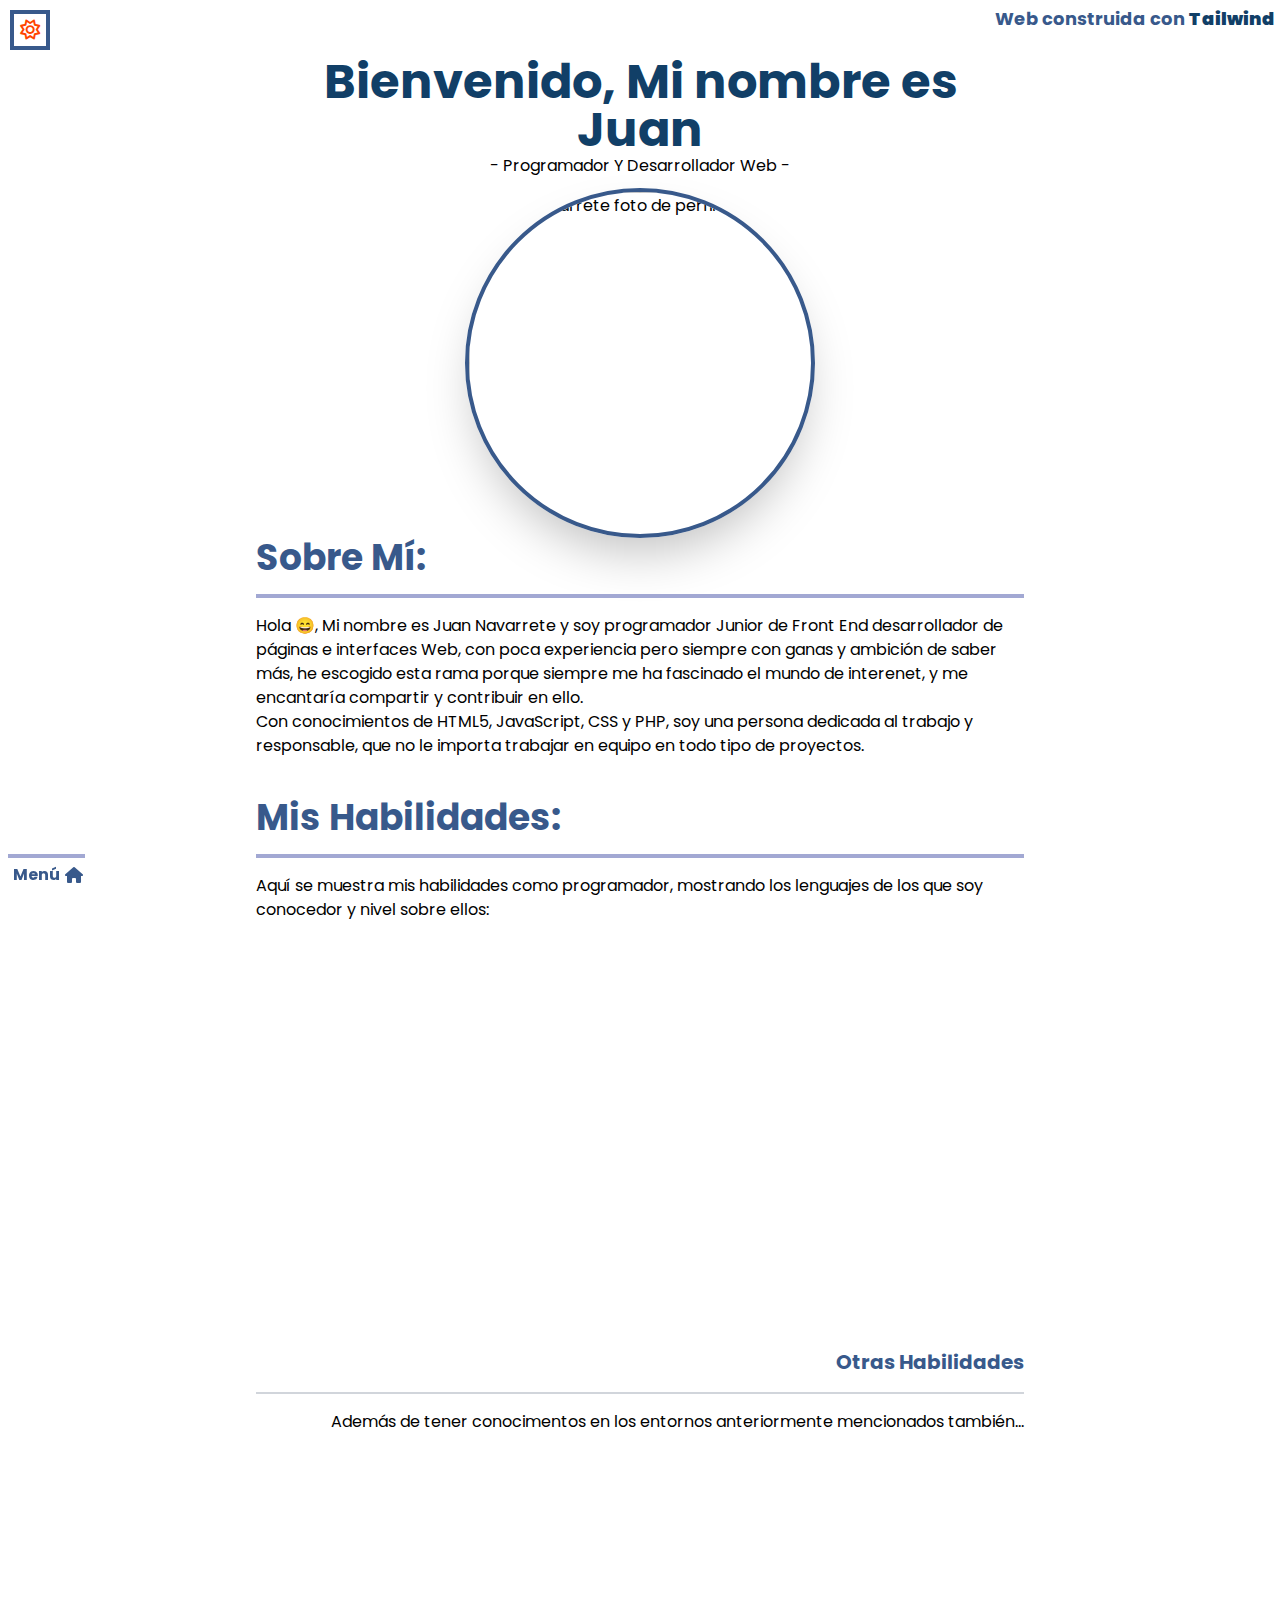
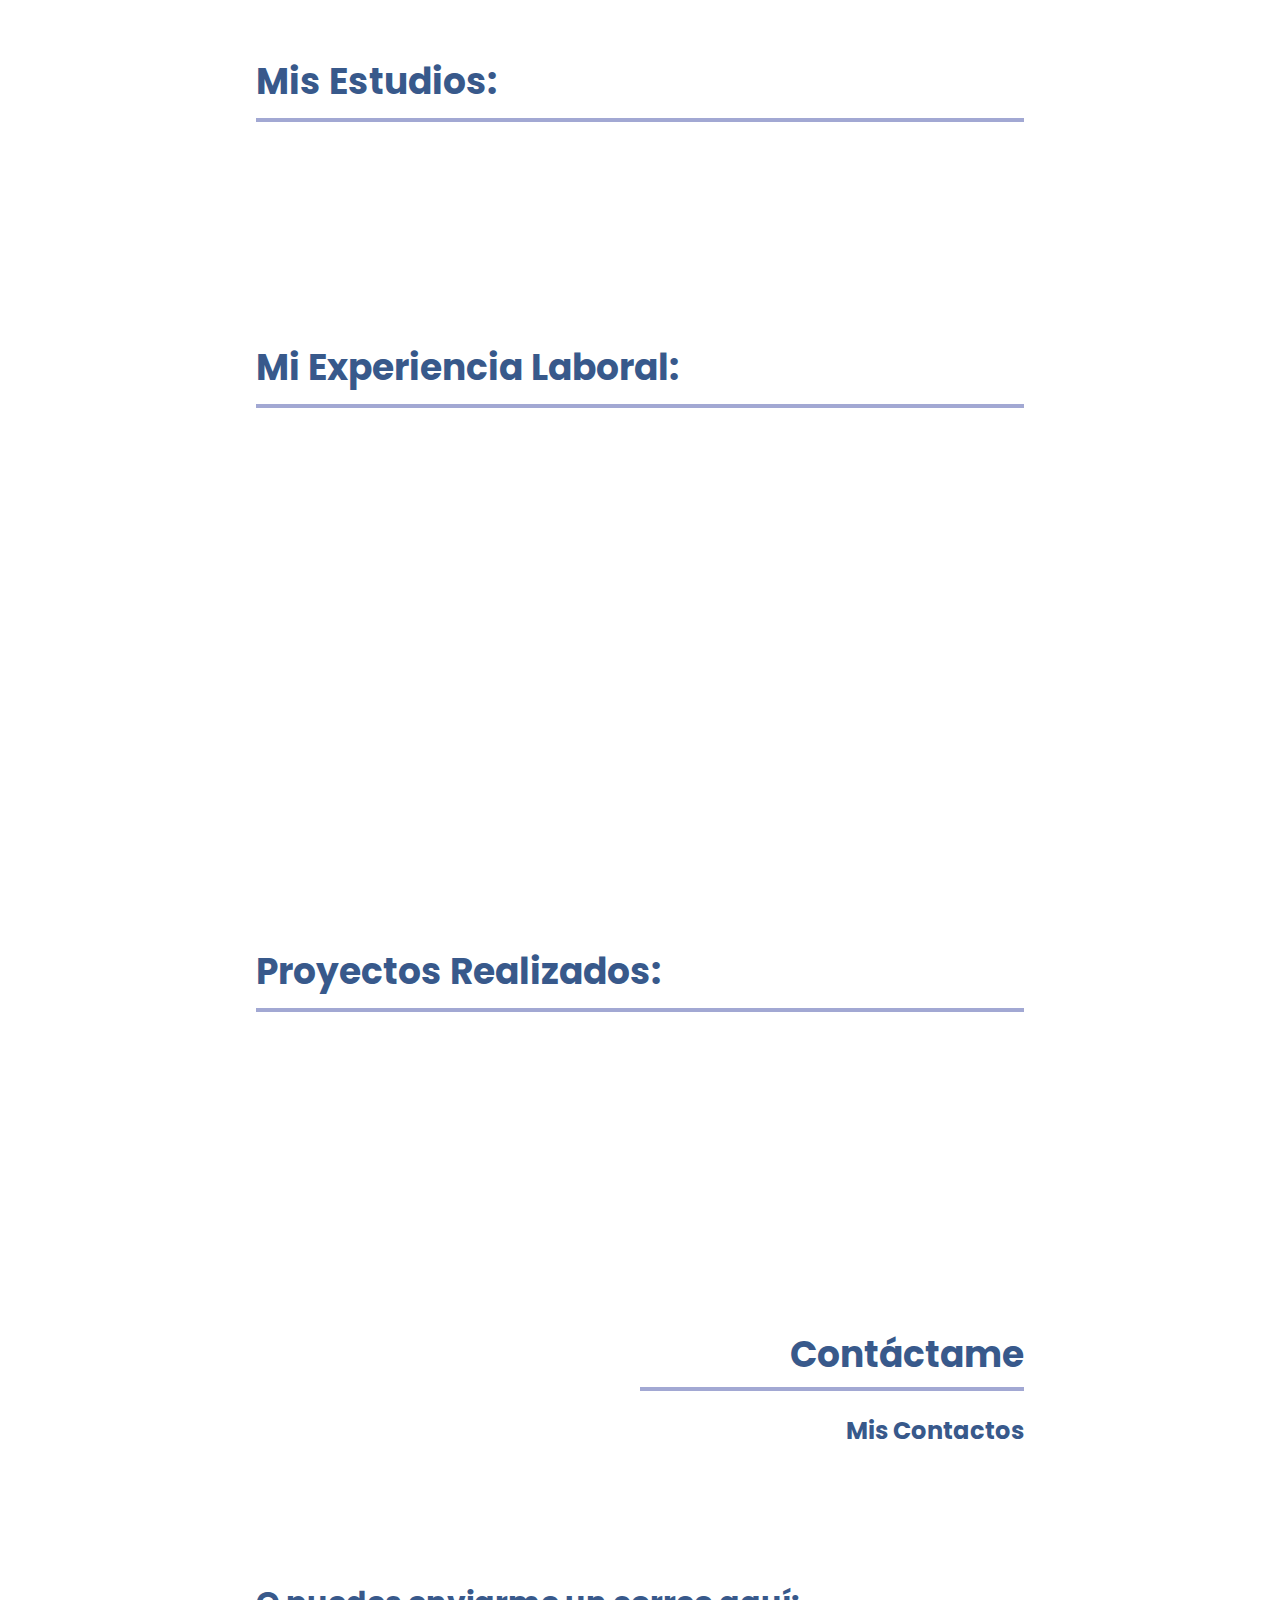
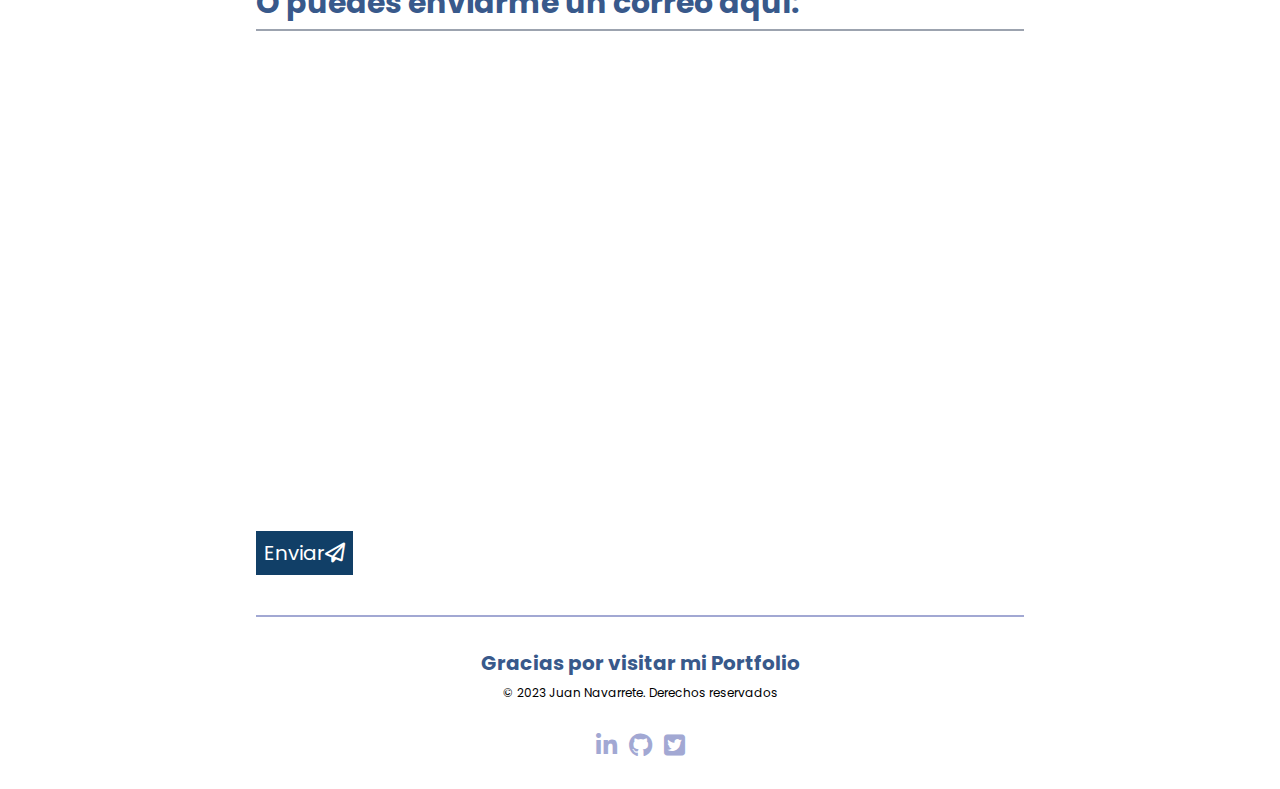
==== commit fffd8f19: "Guardado estado focus" ====
--- a/index.html
+++ b/index.html
@@ -282,7 +282,7 @@
                     <li><h3 class="text-3xl experiencia_header"><span class="text-red-600">&#9866;</span>I3TE Porriño</h3></li>
                     <li><h4 class="text-portfolioAzul2"><span class="tiempo_experiencia">3 meses</span> como Ayudante en Prácticas</h4></li>
                     <li>
-                            <h4 class="underline">Mi rol</h4>
+                            <h4><span class="text-red-600">&raquo;</span>Mi rol</h4>
                             Ayudar al equipo a buscar e implementar funciones para aplicaciones en producción con JS y PHP, Testing de Aplicacionnes.
                     </li>
                 </ol>
@@ -291,7 +291,7 @@
                     <li><h3 class="text-3xl experiencia_header"><span class="text-red-600">&#9866;</span>Software Quobis Porriño</h3></li>
                     <li><h4 class="text-portfolioAzul2"><span class="tiempo_experiencia">3 meses</span> como Ayudante en Prácticas</h4></li>
                     <li>
-                            <h4 class="underline">Mi rol</h4>
+                            <h4><span class="text-red-600">&raquo;</span>Mi rol</h4>
                             Ayudar al equipo a buscar e implementar funciones para aplicaciones en producción con JS y PHP, Testing de Aplicacionnes.
                     </li>
                 </ol> 
@@ -391,17 +391,38 @@
                 <div class="border-2 self-end w-1/2 border-portfolioAzul2 mt-3 mb-3"></div>
             </header>
             
-            <div class="flex flex-col">
-                <h3 class="text-right text-2xl mt-3">Mis Contactos</h3>
+            <article class="flex flex-col">
+                <h3 class="text-right text-2xl mt-3 mb-2">Mis Contactos</h3>
                 <div class="flex flex-row-reverse section_content">
-                    <ol id="mis_contactos_list" class="text-right text-xl">
-                        <li class="flex gap-2 items-center justify-end">Linkedin <a href=""><i class="fa-brands fa-linkedin-in text-portfolioAzul4"></i></a></li>
-                        <li class="flex gap-2 items-center justify-end">+34 999 999 999<i class="fa-solid fa-phone  text-portfolioAzul4"></i></li>
-                        <li class="flex gap-2 items-center justify-end">Github <a href=""><i class="fa-brands fa-github  text-portfolioAzul4"></i></a></li>
+                    <ol id="mis_contactos_list" class="text-right text-xl border-t-2 border-gray-400">
+                        <li class="flex flex-col items-center justify-end mb-2 mt-2 relative">
+                            <div class="group self-end  ">
+                                Linkedin 
+                                <a href=""><i class="fa-brands fa-linkedin-in text-portfolioAzul4"></i></a>
+                                <div class="group-hover:animate-expand opacity-0 border-2 border-portfolioAzul3 w-0 m-auto"></div>
+                            </div>
+                        </li>
+
+                        <li class="flex flex-col items-center justify-end mb-2 relative">
+                            <div class="group self-end">
+                                +34 999 999 999
+                                <i class="fa-solid fa-phone  text-portfolioAzul4"></i>
+                                <div class="group-hover:animate-expand opacity-0 border-2 border-portfolioAzul3 w-0 m-auto"></div>
+                            </div>
+                        </li>
+
+                        <li class="flex flex-col items-center justify-end mb-2 relative">
+                            <div class="group self-end">
+                                Github
+                                <a href=""><i class="fa-brands fa-github text-portfolioAzul4"></i></a>
+                                <div class="group-hover:animate-expand opacity-0 border-2 border-portfolioAzul3 w-0 m-auto"></div>
+                            </div>
+                        </li>
+
                     </ol>
                 </div>
-                
-            </div>
+            </article>
+
             <h3 class="text-3xl mb-2">O puedes enviarme un correo aquí:</h3>
             
             <!-- FORMULARIO DE LA WEB ***************************************-->
@@ -476,9 +497,9 @@
             <li><h3>Gracias por visitar mi Portfolio</h3></li>
             <li class="text-xs">© 2023 Juan Navarrete. Derechos reservados</li>
             <li class="text-portfolioAzul2 text-2xl flex justify-center gap-3 mt-6">
-                <a href=""><i class="fa-brands fa-linkedin-in"></i></a>
-                <a href=""><i class="fa-brands fa-github"></i></a>
-                <a href=""><i class="fa-brands fa-square-twitter"></i></a>
+                <a href="" class="hover:text-portfolioAzul3"><i class="fa-brands fa-linkedin-in"></i></a>
+                <a href="" class="hover:text-portfolioAzul3"><i class="fa-brands fa-github"></i></a>
+                <a href="" class="hover:text-portfolioAzul3"><i class="fa-brands fa-square-twitter"></i></a>
             </li>
         </ol>
         
--- a/css/output.css
+++ b/css/output.css
@@ -935,6 +935,10 @@
   margin-left: 0.5rem;
 }
 
+.mt-2 {
+  margin-top: 0.5rem;
+}
+
 .mt-3 {
   margin-top: 0.75rem;
 }
@@ -953,10 +957,6 @@
 
 .mt-\[20px\] {
   margin-top: 20px;
-}
-
-.block {
-  display: block;
 }
 
 .flex {
@@ -1073,10 +1073,6 @@
   grid-template-columns: repeat(2, minmax(0, 1fr));
 }
 
-.flex-row {
-  flex-direction: row;
-}
-
 .flex-row-reverse {
   flex-direction: row-reverse;
 }
@@ -1087,10 +1083,6 @@
 
 .content-center {
   align-content: center;
-}
-
-.content-start {
-  align-content: flex-start;
 }
 
 .items-center {
@@ -1181,6 +1173,11 @@
   border-color: rgb(162 168 211 / var(--tw-border-opacity));
 }
 
+.border-portfolioAzul3 {
+  --tw-border-opacity: 1;
+  border-color: rgb(56 89 139 / var(--tw-border-opacity));
+}
+
 .border-portfolioAzul5 {
   --tw-border-opacity: 1;
   border-color: rgb(15 23 42 / var(--tw-border-opacity));
@@ -1299,10 +1296,6 @@
 .text-white {
   --tw-text-opacity: 1;
   color: rgb(255 255 255 / var(--tw-text-opacity));
-}
-
-.underline {
-  text-decoration-line: underline;
 }
 
 .opacity-0 {
@@ -1356,6 +1349,31 @@
   content: var(--tw-content);
 }
 
+.after\:inline::after {
+  content: var(--tw-content);
+  display: inline;
+}
+
+.after\:content-\[\'\&laquo\;\'\]::after {
+  --tw-content: '&laquo;';
+  content: var(--tw-content);
+}
+
+.after\:content-\[\'despues\'\]::after {
+  --tw-content: 'despues';
+  content: var(--tw-content);
+}
+
+.after\:content-\[\'\&\#171\;\'\]::after {
+  --tw-content: '&#171;';
+  content: var(--tw-content);
+}
+
+.after\:content-\[\'\&\#xAB\;\'\]::after {
+  --tw-content: '&#xAB;';
+  content: var(--tw-content);
+}
+
 .invalid\:text-red-600:invalid {
   --tw-text-opacity: 1;
   color: rgb(220 38 38 / var(--tw-text-opacity));
@@ -1382,6 +1400,11 @@
 .hover\:text-black:hover {
   --tw-text-opacity: 1;
   color: rgb(0 0 0 / var(--tw-text-opacity));
+}
+
+.hover\:text-portfolioAzul3:hover {
+  --tw-text-opacity: 1;
+  color: rgb(56 89 139 / var(--tw-text-opacity));
 }
 
 @keyframes activeButton {
@@ -1406,10 +1429,6 @@
   animation: activeButton 0.5s;
 }
 
-.group:hover .group-hover\:block {
-  display: block;
-}
-
 .group:hover .group-hover\:inline {
   display: inline;
 }
--- a/css/Portfolio.css
+++ b/css/Portfolio.css
@@ -321,8 +321,8 @@
     position: absolute;
     pointer-events:none; 
     transform:translate(-50%,-50%);
-    width: 35px;
-    height: 35px;
+    width: 50px;
+    height: 50px;
     border-radius: 50%;
     z-index: 30;
     
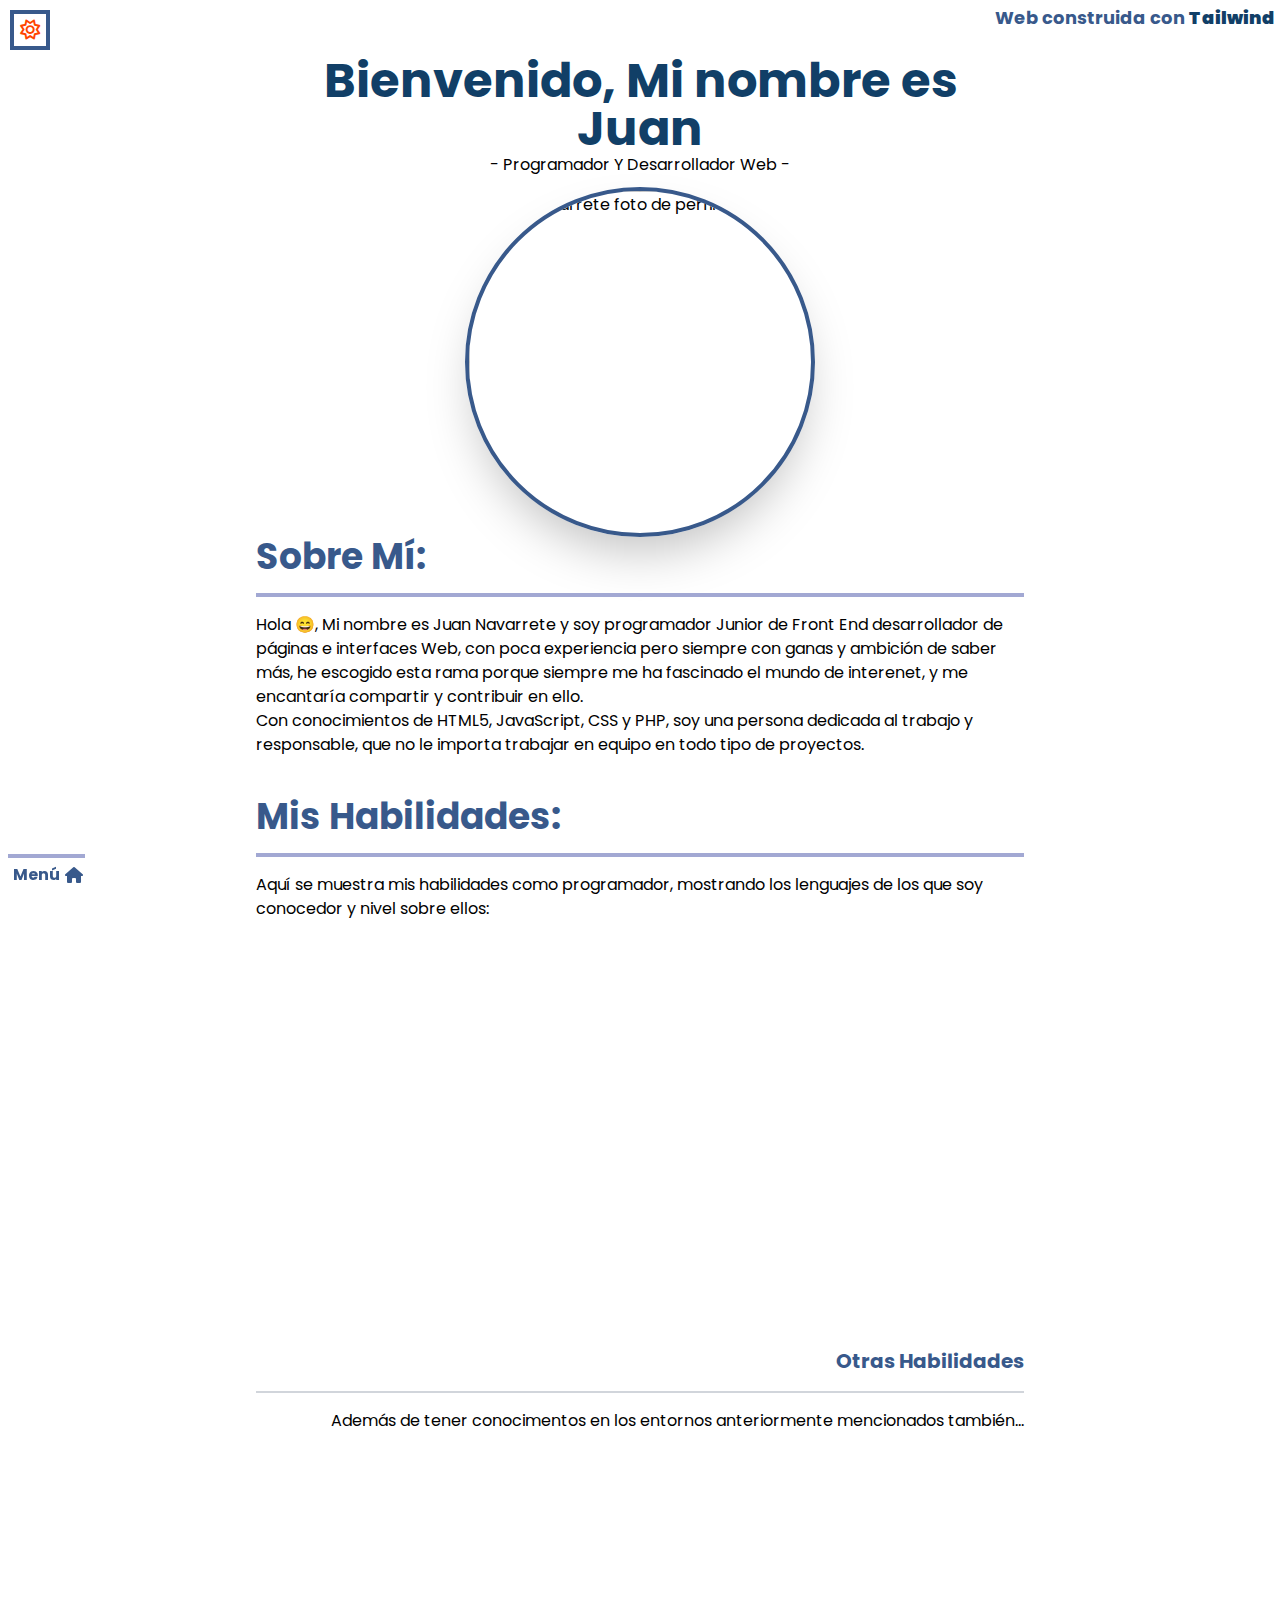
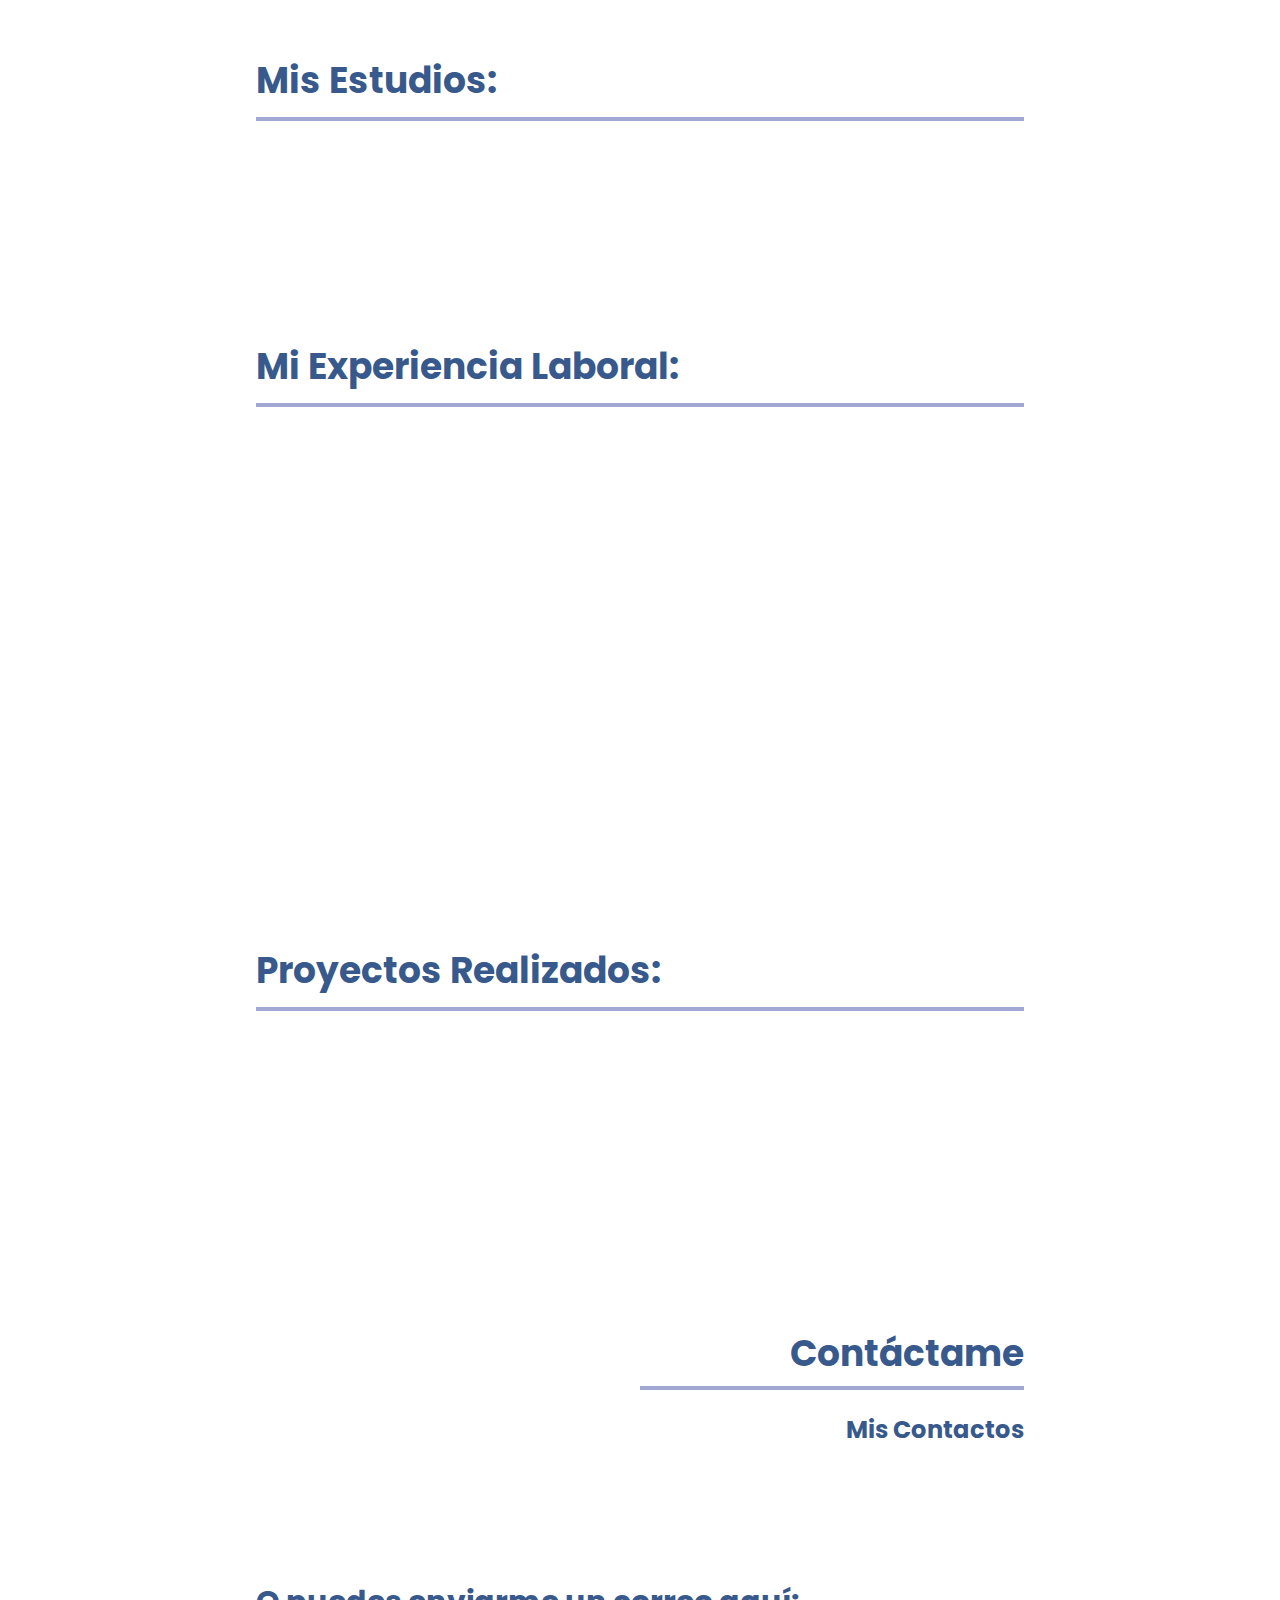
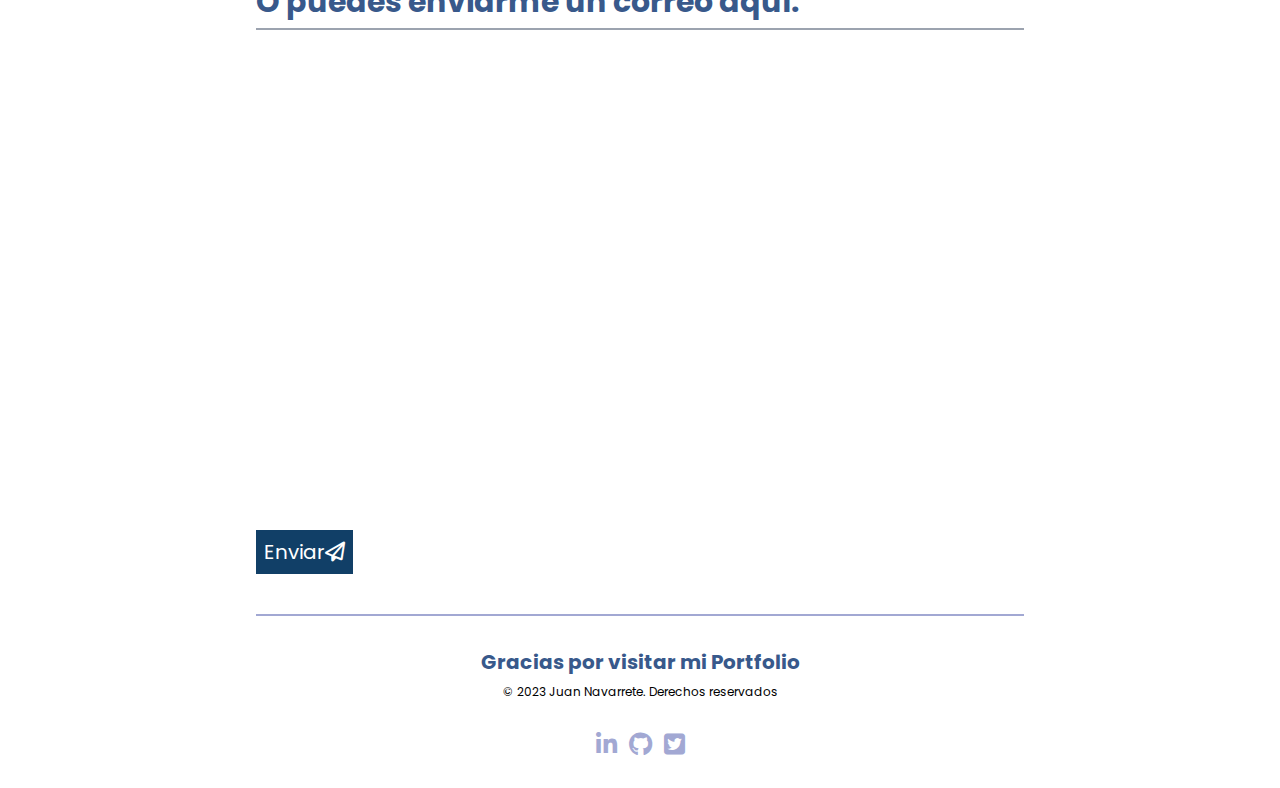
==== commit 1b8e19d1: "Comentado código" ====
--- a/index.html
+++ b/index.html
@@ -5,21 +5,12 @@
     <meta name="viewport" content="width=device-width, initial-scale=1.0">
     <link rel="stylesheet" href="/css/output.css">
     <link rel="stylesheet" href="/css/Portfolio.css">
-
-    <!-- ICONOS -->
-    <!-- FONTAWESOME -->
-    <link rel="stylesheet" href="/fontawesome/css/all.css">
-
-    <!-- JQUERY -->
-    <script
-			  src="https://code.jquery.com/jquery-3.7.1.js"
-			  integrity="sha256-eKhayi8LEQwp4NKxN+CfCh+3qOVUtJn3QNZ0TciWLP4="
-			  crossorigin="anonymous"></script>
-    
+    <link rel="stylesheet" href="/fontawesome/css/all.css"><!-- ICONOS FONTAWESOME -->
+    <script src="https://code.jquery.com/jquery-3.7.1.js" integrity="sha256-eKhayi8LEQwp4NKxN+CfCh+3qOVUtJn3QNZ0TciWLP4=" crossorigin="anonymous"></script>
     <title>Mi Portfolio</title>
 </head>
+
 <body class="animate-web_Load">
-
     <!-- BOTÓN DE DARKMODE -->
     <div class="top-[10px] left-[10px] fixed z-10 flex flex-col md:flex-row align-center gap-2">
         <button id="darkmode-btn" class="w-[40px] h-[40px]"><i class="fa-regular fa-sun text-xl"></i></button>
@@ -27,18 +18,19 @@
             <i class="fa-regular fa-lightbulb"></i><span class="hidden group-hover:inline" id="enable_light"> Deshabilitar</span>
         </button>
     </div>
-    <!--  -->
-
-    <div class="custom-cursor"></div>
-
-    <script src="utilities/js/disableEnableLight.js"></script>
-
-
-    <h4 class="text-center md:text-right p-[5px]" id="info_Cabecera">Web construida con <strong>Tailwind</strong></h4>
-
-    <!-- MENÚ DE INICIO -->
-
-    <nav id="sideBarMenu" class=" w-[50%] sm:w-[20%] lg:w-[14%] xl:w-[12%] m-[8px] text-right sm:text-left fixed z-20 flex flex-col">
+    <script src="utilities/js/toggleDarkMode.js"></script><!-- JS Habilitar/Deshabilitar DarkMode -->
+    <script src="utilities/js/disableEnableLight.js"></script> <!-- JS Habilitar/Deshabilitar foco luz -->
+    <!-- ***************** -->
+
+    <div class="custom-cursor"></div><!-- Cursor Modo Oscuro -->
+
+
+
+    <p class="text-center font-bold text-portfolioAzul3 md:text-right p-[5px]" id="info_Cabecera">Web construida con <strong>Tailwind</strong></p>
+
+    <!-- MENÚ DE INICIO **************************************-->
+
+    <nav  class=" w-[50%] sm:w-[20%] lg:w-[14%] xl:w-[12%] m-[8px] text-right sm:text-left fixed z-20 flex flex-col bottom-[40%] items-start portrait:bottom-0 portrait:right-0 landscape:bottom-0">
         <ol id="contentmenu" class="contenido_menu_inicio mostrar_menu pr-[5px] sm:pr-0">
             <li class="mb-[5px] hover:font-bold"><a href="#sobreMi">Sobre Mi</a></li>
             <li class="mb-[5px] hover:font-bold"><a href="#habilidades">Mis Habilidades</a></li>
@@ -46,14 +38,16 @@
             <li class="mb-[5px] hover:font-bold"><a href="#experiencia">Experiencia Laboral</a></li>
             <li class="mb-[5px] hover:font-bold"><a href="#proyectos">Mis Proyectos</a></li>
         </ol>
-        <button id="btnMenu" class="botonMenu transformar font-bold text-left border-t-4 border-portfolioAzul2"><i class="fa-solid fa-house"></i></button>
-        <script src="utilities/js/activateLeftMenu.js"></script>
-        <script src="utilities/js/changeSideBarButton.js"></script>
+        <button id="btnMenu" class="botonMenu transformar font-bold text-left border-t-4 border-portfolioAzul2 portrait:self-end portrait:justify-end"><i class="fa-solid fa-house"></i></button>
+        <script src="utilities/js/activateLeftMenu.js"></script> <!-- JS Abrir el menú lateral -->
+        <script src="utilities/js/changeSideBarButton.js"></script> <!-- JS Cambiar de lado el menú en pantallas inferiores a 1000px -->
     </nav>
-
-    <!-- CONTENEDOR DE LA WEB -->
+    <!-- ********************************* -->
+
+    <!-- CONTENEDOR DE LA WEB *******************************-->
     <div class="mt-[20px] w-[90%] sm:w-[80%] lg:w-[60%] m-auto">
-
+        
+        <!-- CABECERA DE LA WEB -->
         <header class='text-left'>
             <h1 id="titular_pagina" class="text-center">Bienvenido, Mi nombre es Juan</h1>
             <figure>
@@ -62,28 +56,24 @@
             </figure>
         </header>
 
-        <!-- SECCION:
-        Sobre Mí
-        -->
+        <!-- SECCION: Sobre Mí------------------------------------>
         <section class="mb-10">
-            <h2 id="sobreMi" class="headerSection">Sobre Mí:</h2>
+            <h2 class="headerSection" id="sobreMi">Sobre Mí:</h2>
             <!-- Section divider -->
             <div class="sectionDivider"></div>
             <p>Hola 😄, Mi nombre es Juan Navarrete y soy programador Junior de Front End desarrollador de páginas e interfaces Web, con poca experiencia pero siempre con ganas y ambición de saber más, he escogido esta rama porque siempre me ha fascinado el mundo de interenet, y me encantaría compartir y contribuir en ello.</p>
             <p>Con conocimientos de HTML5, JavaScript, CSS y PHP, soy una persona dedicada al trabajo y responsable, que no le importa trabajar en equipo en todo tipo de proyectos.</p>
         </section>
-
-
-        <!-- SECCION:
-        Mis Habilidades
-        -->
+        <!-- *************************************************** -->
+
+        <!-- SECCION: Mis Habilidades-------------------------------------------------->
         <section class="mb-10">
             <header class="mb-[10px]">
                 <h2 id="habilidades" class="headerSection">Mis Habilidades:</h2>
                 <div class="sectionDivider"></div>
                 <p>Aquí se muestra mis habilidades como programador, mostrando los lenguajes de los que soy conocedor y nivel sobre ellos:</p>
             </header>
-            
+            <!-- LENGUAJES------------------------------------------>
             <article class="section_content">
                 <h3 class="mb-[10px]">Lenguajes</h3>
                 <ol class="mb-[10px] grid grid-cols-2 sm:grid-cols-3 md:grid-cols-4 xl:grid-cols-5 2xl:grid-cols-6 gap-4">
@@ -161,6 +151,7 @@
                 </ol>
             </article>               
               
+            <!-- FRAMEWORKS ------------------------------------------------------------------------>
             <article class="section_content">
                 <h3 class="mb-[10px]">Frameworks</h3>
                 <ol class="mb-[10px] grid grid-cols-2 sm:grid-cols-3 md:grid-cols-4 xl:grid-cols-5 2xl:grid-cols-6 gap-4">
@@ -207,8 +198,9 @@
                     </li>
                 </ol>
             </article> 
-
-            <!-- OTRAS HABILIDADES -->
+            <script src="utilities/js/defineLvlColor.js"></script> <!--JS Cambia el color de los cuadros de lenguajes/frameworks según el nivel -->
+
+            <!-- OTRAS HABILIDADES --------------------------------------------------------->
             <article class="text-right">
                 <h3>Otras Habilidades</h3>
                 <div class="border-[1px] border-gray-300 mt-4 mb-4"></div>
@@ -226,21 +218,18 @@
                     </li>
                 </ol>
             </article>
-        
-            <script src="utilities/js/defineLvlColor.js"></script>
-        </section>
-        <!-- 
-        Certificaciones
-        -->
+        </section>
+        <!-- ******************************************************************************* -->
+
+        <!-- SECCIÓN: Certificaciones----------------------------------------------------------------->
         <section class="mb-10">
             <h2 id="estudios" class="headerSection">Mis Estudios:</h2>
             <div class="sectionDivider"></div>
 
             <div class="section_content">
                 <p class="mb-3">Todos estos conocimentos o en parte los he adquirido gracias a las siguientes titulaciones académicas:</p>
-            <!-- Centro,titulo,inicio y fin y nota
-             grid-cols-2 sm:grid-cols-3 md:grid-cols-4 xl:grid-cols-5 2xl:grid-cols-6
-            -->
+            
+                <!-- CONTENEDOR ESTUDIOS------------------------------------->
                 <div class="grid grid-cols-1 md:grid-cols-2 gap-2 mb-[15px]">
                     <article class="min-h-[110px] p-1 flex justify-between  certificacion-box">
                         <div>
@@ -265,20 +254,17 @@
 
                 </div>
             </div>
-            
-            
-        </section>
-
-        <!-- SECCION:
-        Experiencia Laboral
-        -->
-
+        </section>
+        <!--------------------------------------------------------------------------------->
+
+        <!-- SECCION: Experiencia Laboral------------------------------------------------->
         <section class="mb-10">
             <h2 id="experiencia" class="headerSection">Mi Experiencia Laboral:</h2>
-            <div class="sectionDivider animate-fadingInLeft"></div>
+            <div class="sectionDivider"></div>
+            <!-- CONTENEDOR EXPERIENCIA--------------------------------->
             <div class="experiencia_container relative flex flex-col gap-3 overflow-hidden">
                 <!-- exp-left -->
-                <ol class="relative right-1/2 opacity-0 animate-fadingInLeft border-dotted border-2 border-portfolioAzul2 w-full md:w-1/2 text-center p-3 self-center md:self-start">
+                <ol class="relative right-1/2 opacity-0 border-dotted border-2 border-portfolioAzul2 w-full md:w-1/2 text-center p-3 self-center md:self-start">
                     <li><h3 class="text-3xl experiencia_header"><span class="text-red-600">&#9866;</span>I3TE Porriño</h3></li>
                     <li><h4 class="text-portfolioAzul2"><span class="tiempo_experiencia">3 meses</span> como Ayudante en Prácticas</h4></li>
                     <li>
@@ -297,16 +283,13 @@
                 </ol> 
 
             </div>
-           
             <!-- clases de los elementos exp-left exp-right -->
-            <script src="utilities/js/loadElementsInDocument.js"></script>
+            <script src="utilities/js/loadElementsInDocument.js"></script> <!-- JS Carga elementos según van apareciendo en pantalla -->
             
         </section>
 
 
-        <!--SECCION: 
-        Trabajos realizados
-         -->
+        <!--SECCION: Trabajos realizados------------------------------------------------->
          <section class="mb-10">
             <h2 id="proyectos" class="headerSection">Proyectos Realizados:</h2>
             <div class="sectionDivider"></div>
@@ -314,6 +297,7 @@
             <!-- Contenedor de proyectos -->
             <div class="grid grid-cols-1 sm:grid-cols-2 lg:grid-cols-3  gap-2 relative section_content">
 
+                <!-- Elemento Proyecto -->
                 <div class="flip-card section-content">
                     <p class="text-center text-xs">Selecciona para mostrar</p>
                     <div class="flip-card-inner">
@@ -347,6 +331,7 @@
                     </div>
                   </div> 
 
+                  <!-- Elemento Proyecto -->
                   <div class="flip-card">
                     <p class="text-center text-xs">Selecciona para mostrar</p>
                     <div class="flip-card-inner">
@@ -384,19 +369,19 @@
             
         </section>
 
-        <!-- FORMULARIO DE CONTACTO -->
+        <!-- FORMULARIO DE CONTACTO------------------------------------------->
         <section class="mb-10">
             <header class="flex flex-col align-top">
                 <h2 class="headerSection text-right">Contáctame</h2>
                 <div class="border-2 self-end w-1/2 border-portfolioAzul2 mt-3 mb-3"></div>
             </header>
-            
+            <!-- AREA DE CONTACTO------------------------------------------------>
             <article class="flex flex-col">
                 <h3 class="text-right text-2xl mt-3 mb-2">Mis Contactos</h3>
                 <div class="flex flex-row-reverse section_content">
                     <ol id="mis_contactos_list" class="text-right text-xl border-t-2 border-gray-400">
                         <li class="flex flex-col items-center justify-end mb-2 mt-2 relative">
-                            <div class="group self-end  ">
+                            <div class="group self-end">
                                 Linkedin 
                                 <a href=""><i class="fa-brands fa-linkedin-in text-portfolioAzul4"></i></a>
                                 <div class="group-hover:animate-expand opacity-0 border-2 border-portfolioAzul3 w-0 m-auto"></div>
@@ -435,7 +420,9 @@
                 </div>
                 <!--  -->
                
+                <!-- NOMBRE Y CORREO----------------------------------->
                 <div class="grid grid-cols-1 sm:grid-cols-2 gap-3  mb-4 section_content">
+                   <!-- CAJAS DE LOS INPUTS -->
                     <div class="flex flex-col">
                         <label for="nombre" class="flex content-center items-center">
                             Nombre 
@@ -487,28 +474,22 @@
 
                 <button type="submit" onclick="messageFailure()" id="enviar" class="hover:animate-hoverButton active:animate-activeButton p-2 text-xl self-start flex items-center">Enviar <i class="fa-regular fa-paper-plane"></i></button>
             </form>
-            <script src="utilities/js/showFormActions.js"></script>
-        </section>
-
-
-            <!-- FOOTER DE LA WEB -->
-    <footer class="w-full border-t-2 border-portfolioAzul2 p-8">
-        <ol class="text-center flex flex-col gap-2">
-            <li><h3>Gracias por visitar mi Portfolio</h3></li>
-            <li class="text-xs">© 2023 Juan Navarrete. Derechos reservados</li>
-            <li class="text-portfolioAzul2 text-2xl flex justify-center gap-3 mt-6">
-                <a href="" class="hover:text-portfolioAzul3"><i class="fa-brands fa-linkedin-in"></i></a>
-                <a href="" class="hover:text-portfolioAzul3"><i class="fa-brands fa-github"></i></a>
-                <a href="" class="hover:text-portfolioAzul3"><i class="fa-brands fa-square-twitter"></i></a>
-            </li>
-        </ol>
-        
-    </footer>
+            <script src="utilities/js/showFormActions.js"></script> <!-- JS Muestra la alerta encima del formulario y muestra mensajes de error -->
+        </section>
+
+
+    <!-- FOOTER DE LA WEB --------------------------------------------->
+        <footer class="w-full border-t-2 border-portfolioAzul2 p-8">
+            <ol class="text-center flex flex-col gap-2">
+                <li><h3>Gracias por visitar mi Portfolio</h3></li>
+                <li class="text-xs">© 2023 Juan Navarrete. Derechos reservados</li>
+                <li class="text-portfolioAzul2 text-2xl flex justify-center gap-3 mt-6">
+                    <a href="" class="hover:text-portfolioAzul3"><i class="fa-brands fa-linkedin-in"></i></a>
+                    <a href="" class="hover:text-portfolioAzul3"><i class="fa-brands fa-github"></i></a>
+                    <a href="" class="hover:text-portfolioAzul3"><i class="fa-brands fa-square-twitter"></i></a>
+                </li>
+            </ol>
+        </footer>
     </div>
-
-
-
-    
-<script src="utilities/js/toggleDarkMode.js"></script>
 </body>
 </html>--- a/css/output.css
+++ b/css/output.css
@@ -632,21 +632,29 @@
 h1 {
   font-size: 3rem;
   line-height: 1;
+  font-weight: 700;
 }
 
 h2 {
   font-size: 1.875rem;
   line-height: 2.25rem;
+  font-weight: 700;
 }
 
 h3 {
   font-size: 1.25rem;
   line-height: 1.75rem;
+  font-weight: 700;
 }
 
 h4 {
   font-size: 1.125rem;
   line-height: 1.75rem;
+  font-weight: 700;
+}
+
+body {
+  font-weight: 400;
 }
 
 *, ::before, ::after {
@@ -826,11 +834,137 @@
   margin-bottom: 1rem;
 }
 
+.mostrar_menu{
+  transition-duration: 0.75s;
+  transition-timing-function: ease-out;
+}
+
+.custom-cursor{
+  position: absolute;
+  pointer-events:none;
+  transform:translate(-50%,-50%);
+  width: 50px;
+  height: 50px;
+  border-radius: 50%;
+  z-index: 30;
+  display: none;
+  /* radial-gradient(circle, rgba(246,232,13,1) 0%,  rgba(255,255,255,0) 70%); */
+  background: radial-gradient(circle,var(--color-cursor) 0%,rgba(255,255,255,0) 70%);
+}
+
 .headerSection {
   font-size: 2.25rem;
   line-height: 2.5rem;
 }
 
+.flip-card {
+  background-color: transparent;
+  /* width: 300px;
+    height: 300px; */
+  aspect-ratio: 1/1;
+  /*Para hacer que siempre tenga el mismo h y w*/
+  perspective: 1000px;
+  /* Remove this if you don't want the 3D effect */
+}
+
+/* This container is needed to position the front and back side */
+
+.flip-card-inner {
+  position: relative;
+  width: 100%;
+  height: 100%;
+  text-align: center;
+  transition: transform 0.8s;
+  transform-style: preserve-3d;
+}
+
+/* Do an horizontal flip when you move the mouse over the flip box container */
+
+.flip-card:hover .flip-card-inner {
+  transform: rotateY(180deg);
+}
+
+/* Position the front and back side */
+
+.flip-card-front, .flip-card-back {
+  position: absolute;
+  width: 100%;
+  height: 100%;
+  /* Safari */
+  backface-visibility: hidden;
+}
+
+/* Style the front side (fallback if image is missing) */
+
+.flip-card-front {
+  background-color: #bbb;
+  color: black;
+}
+
+/* Style the back side */
+
+.flip-card-back {
+  display: flex;
+  position: relative;
+  flex-direction: column;
+  justify-content: center;
+  background-color: var(--color-fondo);
+  color: var(--color-texto);
+  transform: rotateY(180deg);
+}
+
+.flip-card-back .lenguajes{
+  color:#0f172a;
+}
+
+.flip-card-front img{
+  -o-object-fit: cover;
+     object-fit: cover;
+  height: 100%;
+  width: 100%;
+}
+
+.ayuda + p{
+  opacity: 0;
+}
+
+.ayuda:hover + p{
+  animation: showHelp 0.7s forwards;
+}
+
+.experiencia_header{
+  color:var(--color-cabecera-experiencia);
+}
+
+.tiempo_experiencia{
+  color:var(--experiencia);
+}
+
+.habilidades-container{
+  background-color:var(--color-fondo);
+  aspect-ratio: 1/1;
+  display: flex;
+  justify-content: center;
+  align-items: center;
+}
+
+.habilidades-container h4{
+  font-size: clamp(0.9em,4vw,1.12em);
+}
+
+.habilidades-icon{
+  color:var(--color-cabeceras-principales);
+  font-size: clamp(5.25em,4vw,6em);
+}
+
+.certificacion-box{
+  background-image:linear-gradient(to right,var(--color-body),var(--color-fondo));
+}
+
+.certificacion-box span{
+  color:var(--color-nota);
+}
+
 .fixed {
   position: fixed;
 }
@@ -849,6 +983,10 @@
 
 .bottom-7 {
   bottom: 1.75rem;
+}
+
+.bottom-\[40\%\] {
+  bottom: 40%;
 }
 
 .bottom-full {
@@ -1025,20 +1163,6 @@
   transform: translate(var(--tw-translate-x), var(--tw-translate-y)) rotate(var(--tw-rotate)) skewX(var(--tw-skew-x)) skewY(var(--tw-skew-y)) scaleX(var(--tw-scale-x)) scaleY(var(--tw-scale-y));
 }
 
-@keyframes fadingInLeft {
-  from {
-    right: 200px;
-  }
-
-  to {
-    right: 0px;
-  }
-}
-
-.animate-fadingInLeft {
-  animation: fadingInLeft 1s ease-out;
-}
-
 @keyframes web_Load {
   0% {
     opacity: 0;
@@ -1085,6 +1209,10 @@
   align-content: center;
 }
 
+.items-start {
+  align-items: flex-start;
+}
+
 .items-center {
   align-items: center;
 }
@@ -1276,6 +1404,11 @@
 .text-portfolioAzul2 {
   --tw-text-opacity: 1;
   color: rgb(162 168 211 / var(--tw-text-opacity));
+}
+
+.text-portfolioAzul3 {
+  --tw-text-opacity: 1;
+  color: rgb(56 89 139 / var(--tw-text-opacity));
 }
 
 .text-portfolioAzul4 {
@@ -1346,31 +1479,6 @@
 
 .before\:content-\[\'Nota\'\]::before {
   --tw-content: 'Nota';
-  content: var(--tw-content);
-}
-
-.after\:inline::after {
-  content: var(--tw-content);
-  display: inline;
-}
-
-.after\:content-\[\'\&laquo\;\'\]::after {
-  --tw-content: '&laquo;';
-  content: var(--tw-content);
-}
-
-.after\:content-\[\'despues\'\]::after {
-  --tw-content: 'despues';
-  content: var(--tw-content);
-}
-
-.after\:content-\[\'\&\#171\;\'\]::after {
-  --tw-content: '&#171;';
-  content: var(--tw-content);
-}
-
-.after\:content-\[\'\&\#xAB\;\'\]::after {
-  --tw-content: '&#xAB;';
   content: var(--tw-content);
 }
 
@@ -1548,4 +1656,28 @@
   .\32xl\:grid-cols-6 {
     grid-template-columns: repeat(6, minmax(0, 1fr));
   }
+}
+
+@media (orientation: portrait) {
+  .portrait\:bottom-0 {
+    bottom: 0px;
+  }
+
+  .portrait\:right-0 {
+    right: 0px;
+  }
+
+  .portrait\:justify-end {
+    justify-content: flex-end;
+  }
+
+  .portrait\:self-end {
+    align-self: flex-end;
+  }
+}
+
+@media (orientation: landscape) {
+  .landscape\:bottom-0 {
+    bottom: 0px;
+  }
 }--- a/css/Portfolio.css
+++ b/css/Portfolio.css
@@ -1,6 +1,4 @@
 @import url('https://fonts.googleapis.com/css2?family=Poppins:ital,wght@0,300;0,600;0,700;1,500;1,800&display=swap');
-
-
 
 /*LIGHT THEME COLORS*/
 /*
@@ -8,26 +6,33 @@
 Segundo color: #a2a8d3
 Tercer color: #38598b
 Cuarto color: #113f67
+
+
+FUENTE DE LA WEB: 'Poppins, sans-serif'
+
+CSS Dividido por Secciones(Si no aparecen algunas es porque sus
+estilos no están en este CSS "mirar input.css"):
+-Cabecera
+-Botón darkmode
+-Menú lateral
+-Sobre Mí
+-Habilidades
+-Certificaciones
+-Experiencia Laboral
+-Trabajos realizados
+-Formulario
+-keyframes
+-media queries
 */
 
-@keyframes Web_Load {
-    0%{opacity: 0};
-    100%{opacity: 1};
-}
+
 
 body{
     font-family: 'Poppins', sans-serif;
-    font-weight: 400;
     background-color:var(--color-body);
     color:var(--color-texto);
-    /* animation-name:Web_Load;
-    animation-duration: 2s;
-    animation-timing-function: ease-out; */
-}
-
-h1,h2,h3,h4{
-    font-weight: 700;
-}
+}
+
 
 h1{
     color:var(--color-cabeceras-principales);
@@ -51,32 +56,10 @@
 ::selection {
     color:var(--text-selected-color);
     background-color:var(--text-background-selected-color);
-  }
-
-#enviar{
-    color:white;
-    background-color: #113f67;
-}
-
-#descargar_cv{
-    font-size: clamp(0.82em,3vw,1em);
-}
-
-#descargar_cv_url ~ span{
-    opacity: 0;
-}
-
-#descargar_cv_url:hover ~ span{
-    animation: Web_Load 0.5s ease-out forwards;
-}
-
-
-
-.articulo{
-    border: 4px solid #a2a8d3; 
-    background-color: var(--color-fondo);
-}
-
+}
+
+
+/*CABECERA DE LA WEB----------------------------------------------*/
 #titular_pagina{
     font-size:clamp(2.25rem,4vw,3rem);
 }
@@ -98,6 +81,11 @@
     color:var(--color-cabeceras-principales);
 }
 
+/*------------------------------------------------------------*/
+
+
+/*BOTÓN DARKMODE----------------------------------------------*/
+
 #darkmode-btn{
     border: 4px solid var(--color-cabecera-secundaria);
     background:var(--color-body);
@@ -106,8 +94,9 @@
 #darkmode-btn i{
     color:var(--boton-dark-mode);
 }
-
-/* ACCION BOTÓN DEL MENU */
+/*-------------------------------------------------------------*/
+
+/*MENÚ LATERAL DE LA WEB--------------------------------------*/
 .botonMenu{
     display: flex;
     align-items: center;
@@ -125,112 +114,11 @@
     transition-timing-function: ease-out;
 }
 
-.ayuda + p{
-    opacity: 0;
-}
-
-
-.ayuda:hover + p{
-    animation: showHelp 0.7s forwards;
-}
-
-
-@keyframes showHelp {
-    0%{opacity:0;}
-    100%{opacity: 1}
-}
-
 .menu_abierto{
     width: 100%;
 }
 
-.certificacion-box{
-    background-image:linear-gradient(to right,var(--color-body),var(--color-fondo));
-}
-
-.certificacion-box span{
-    color:var(--color-nota);
-}
-
-.flip-card {
-    background-color: transparent;
-    /* width: 300px;
-    height: 300px; */
-    aspect-ratio: 1/1; /*Para hacer que siempre tenga el mismo h y w*/
-    perspective: 1000px; /* Remove this if you don't want the 3D effect */
-  }
-  
-  /* This container is needed to position the front and back side */
-  .flip-card-inner {
-    position: relative;
-    width: 100%;
-    height: 100%;
-    text-align: center;
-    transition: transform 0.8s;
-    transform-style: preserve-3d;
-  }
-  
-  /* Do an horizontal flip when you move the mouse over the flip box container */
-  .flip-card:hover .flip-card-inner {
-    transform: rotateY(180deg);
-  }
-  
-  /* Position the front and back side */
-  .flip-card-front, .flip-card-back {
-    position: absolute;
-    width: 100%;
-    height: 100%;
-    -webkit-backface-visibility: hidden; /* Safari */
-    backface-visibility: hidden;
-  }
-  
-  /* Style the front side (fallback if image is missing) */
-  .flip-card-front {
-    background-color: #bbb;
-    color: black;
-  }
-  
-  /* Style the back side */
-  .flip-card-back {
-    display: flex;
-    position: relative;
-    flex-direction: column;
-    justify-content: center;
-    background-color: var(--color-fondo);
-    color: var(--color-texto);
-    transform: rotateY(180deg);
-  }
-
-  .flip-card-back .lenguajes{
-    color:#0f172a;
-  }
-
-
-
-  .flip-card-front img{
-    object-fit: cover;
-    height: 100%;
-    width: 100%;
-  }
-
-
-/* .experiencia_container{
-    border-bottom: lightslategrey 2px solid;
-} */
-
-/* .experiencia_container:last-of-type{
-    border-bottom:none;
-} */
-
-
-#alert{
-    display:none;
-}
-
-
-
 /* CONTENIDO DEL MENÚ LATERAL */
-
 
 .contenido_menu_inicio{
     width: 100%;
@@ -246,38 +134,33 @@
     opacity: 1;
 }
 
-.mostrar_menu{
-    transition-duration: 0.75s;
-    transition-timing-function: ease-out;
-}
-
-/* MENU LATERAL */
-
-#sideBarMenu{
-    bottom:40%;
-    align-items: start;
-}
-
-.habilidades-container{
-    background-color:var(--color-fondo);
-}
-
-.habilidades-container h4{
-    font-size: clamp(0.9em,4vw,1.12em);
-}
-
-.habilidades-icon{
-    color:var(--color-cabeceras-principales);
-    font-size: clamp(5.25em,4vw,6em);
-}
-
-.experiencia_header{
-    color:var(--color-cabecera-experiencia);
-}
-
-.tiempo_experiencia{
-    color:var(--experiencia);
-}
+/*-------------------------------------------------------*/
+
+/*MIS HABILIDADES--------------------------------------------------*/
+
+#descargar_cv_url ~ span{
+    opacity: 0;
+}
+
+#descargar_cv_url:hover ~ span{
+    animation: Web_Load 0.5s ease-out forwards;
+}
+
+#descargar_cv{
+    font-size: clamp(0.82em,3vw,1em);
+}
+
+/*----------------------------------------------------------------*/
+
+/*FORMULARIO CONTACTO---------------------------------------------*/
+
+#enviar{
+    color:white;
+    background-color: #113f67;
+}
+
+/*----------------------------------------------------------------*/
+
 
 #otras_habilidades i{
     color: var(--color-items-lista);
@@ -298,6 +181,18 @@
 .section_content{
     opacity: 0;
 }
+
+#alert{
+    display:none;
+}
+
+
+/*ANIMACIONES------------------------------------------------*/
+
+@keyframes showHelp {
+    0%{opacity:0;}
+    100%{opacity: 1}
+}   
 
 @keyframes fadeInLeft {
   0% {right:25%;opacity: 0;}
@@ -316,20 +211,43 @@
     to{opacity: 1;}
 }
 
-
-.custom-cursor{
-    position: absolute;
-    pointer-events:none; 
-    transform:translate(-50%,-50%);
-    width: 50px;
-    height: 50px;
-    border-radius: 50%;
-    z-index: 30;
+@keyframes Web_Load {
+    0%{opacity: 0};
+    100%{opacity: 1};
+}
+/*----------------------------------------------------------------*/
+
+
+/*MEDIA QUERIES---------------------------------------------------*/
+@media screen and (max-width: 360px){
+    #mifoto{
+        width: 300px;
+        height: 300px;
+    }
+}
+
+@media screen and (max-width: 1020px){
+    .contenido_menu_inicio{
+        background-color:  var(--color-fondo);
+        box-shadow: 0px 0px 10px 3px var(--color-texto);
+    }
+
+    .botonMenu{
+    font-size:1.5em; 
+    } 
+}
+
+@media screen and (orientation: portrait) {
+
+    .botonMenu{
+        align-self: end;
+        justify-content: end;
+    }
     
-    /* radial-gradient(circle, rgba(246,232,13,1) 0%,  rgba(255,255,255,0) 70%); */
-    background: radial-gradient(circle,var(--color-cursor) 0%,rgba(255,255,255,0) 70%);
-}
-
+}
+/*-----------------------------------------------------*/
+
+/*COLORES BASE DE LA WEB-------------------------------*/
 
 :root{
     --color-cabeceras-principales:#113f67;
@@ -347,6 +265,7 @@
     --color-cursor:none;
 }
 
+/*COLORES MODO OSCURO*/
 .dark-mode{
     --color-body:#0f172a;
     --color-texto:#e7eaf6;
@@ -361,41 +280,6 @@
     --experiencia:#e7eaf6;
     --color-cursor:rgba(255,255,255,0.7);
 }
-
-@media screen and (max-width: 360px){
-    #mifoto{
-        width: 300px;
-        height: 300px;
-    }
-}
-
-
-@media screen and (max-width: 1020px){
-    .contenido_menu_inicio{
-        background-color:  var(--color-fondo);
-        box-shadow: 0px 0px 10px 3px var(--color-texto);
-    }
-
-    .botonMenu{
-    font-size:1.5em; 
-    } 
-}
-
-@media screen and (orientation: portrait) {
-    #sideBarMenu{
-        bottom:0%;
-        right: 0%;
-    }
-
-    .botonMenu{
-        align-self: end;
-        justify-content: end;
-    }
-    
-}
-
-@media screen and (orientation: landscape){
-    #sideBarMenu{
-        bottom: 0%;
-    }
-}
+/*-------------------------------------------------*/
+
+
